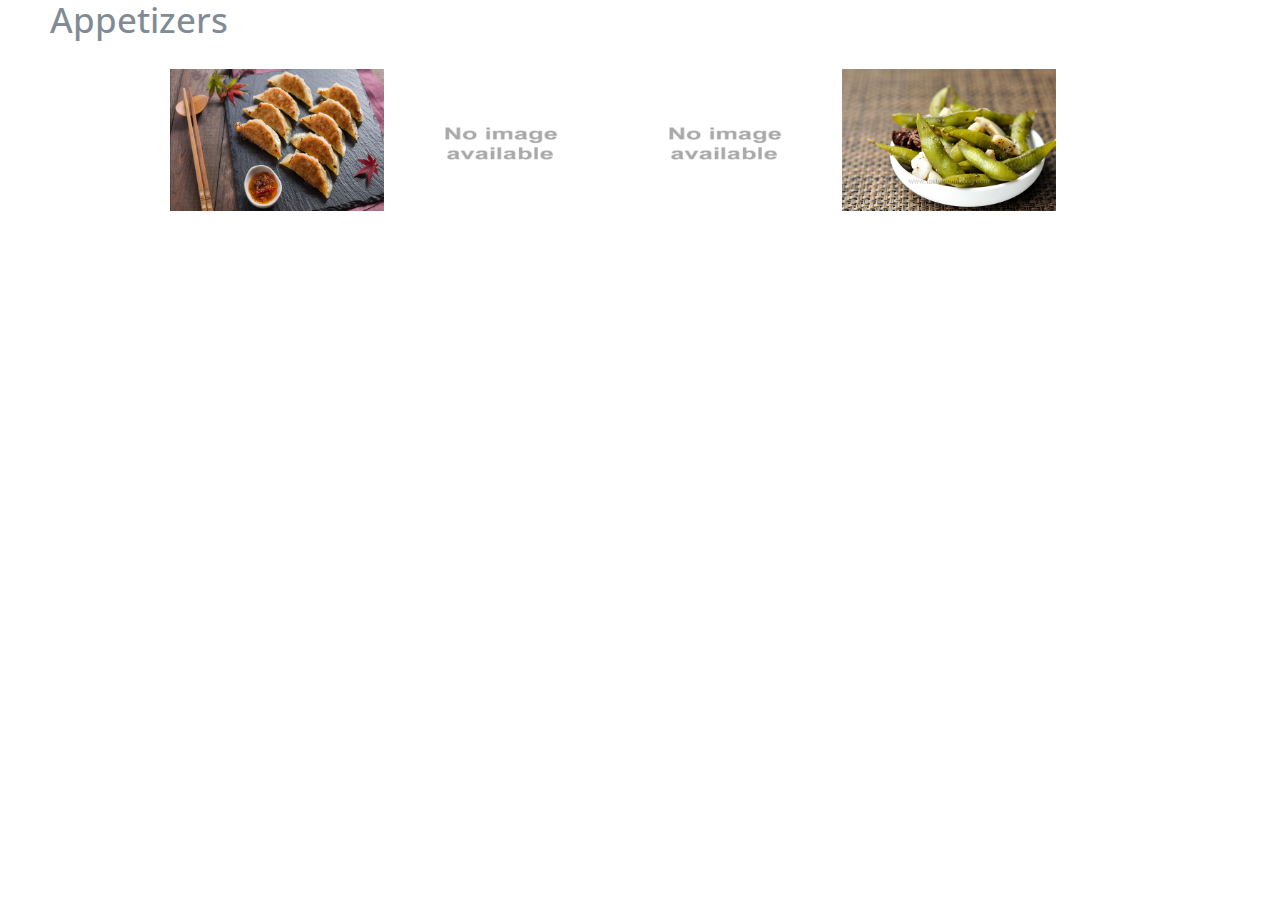
==== templates/menu.html @ a3a0892b "adding images & adjusting location" ====
<!DOCTYPE html>
<html lang="en">
<head>
<meta charset="utf-8">
<meta name="viewport" content="width=device-width, initial-scale=1">
<title>Menu</title>


<link rel="stylesheet" href="https://fonts.googleapis.com/css?family=Open+Sans:300,400">

<link rel="stylesheet" href="../static/css/bootstrap.min.css">
<link rel="stylesheet" href="../static/css/magnific-popup.css">
<link rel="stylesheet" href="../static/css/templatemo-style.css">


</head>
<body>

<div class="container">
    <section id="Appetizers" class="tm-section">
        <div class="row">     
            <header><h2 class="tm-blue-text tm-section-title tm-margin-b-30">Appetizers</h2></header>
            <div class="tm-gallery-container tm-gallery-1">
                <div class="tm-img-container tm-img-container-1">
                    <a href="../static/img/app1.jpg"><img src="../static/img/app1.jpg" alt="Image" class="img-fluid tm-img-tn"></a>    
                </div>
                <div class="tm-img-container tm-img-container-1">
                    <a href="../static/img/na.gif"><img src="../static/img/na.gif" alt="Image" class="img-fluid tm-img-tn"></a>    
                </div>
                <div class="tm-img-container tm-img-container-1">
                        <a href="../static/img/na.gif"><img src="../static/img/na.gif"" alt="Image" class="img-fluid tm-img-tn"></a>    
                </div>   
                <div class="tm-img-container tm-img-container-1">
                        <a href="../static/img/app2.jpg"><img src="../static/img/app2.jpg" alt="Image" class="img-fluid tm-img-tn"></a>    
                </div>  
            </div>
        </div>
    </section>                                
 
</div>

      <script src="../static/js/jquery-1.11.3.min.js"></script>             <!-- jQuery (https://jquery.com/download/) -->
      <script src="../static/js/jquery.magnific-popup.min.js"></script>     <!-- Magnific pop-up (http://dimsemenov.com/plugins/magnific-popup/) -->
      <script src="../static/js/jquery.singlePageNav.min.js"></script>   
      <script>     
            $(document).ready(function(){


                $('.tm-gallery-1').magnificPopup({
                  delegate: 'a', // child items selector, by clicking on it popup will open
                  type: 'image',
                  gallery: {enabled:true}
                  // other options
                }); 

                $('.tm-gallery-2').magnificPopup({
                  delegate: 'a', // child items selector, by clicking on it popup will open
                  type: 'image',
                  gallery: {enabled:true}
                  // other options
                }); 

                $('.tm-gallery-3').magnificPopup({
                  delegate: 'a', // child items selector, by clicking on it popup will open
                  type: 'image',
                  gallery: {enabled:true}
                  // other options
                }); 

                $('.tm-current-year').text(new Date().getFullYear());                
            });
        </script>
      <script src="https://code.jquery.com/jquery-3.2.1.slim.min.js" integrity="sha384-KJ3o2DKtIkvYIK3UENzmM7KCkRr/rE9/Qpg6aAZGJwFDMVNA/GpGFF93hXpG5KkN" crossorigin="anonymous"></script>
      <script src="https://cdnjs.cloudflare.com/ajax/libs/popper.js/1.12.9/umd/popper.min.js" integrity="sha384-ApNbgh9B+Y1QKtv3Rn7W3mgPxhU9K/ScQsAP7hUibX39j7fakFPskvXusvfa0b4Q" crossorigin="anonymous"></script>
      <script src="https://maxcdn.bootstrapcdn.com/bootstrap/4.0.0/js/bootstrap.min.js" integrity="sha384-JZR6Spejh4U02d8jOt6vLEHfe/JQGiRRSQQxSfFWpi1MquVdAyjUar5+76PVCmYl" crossorigin="anonymous"></script>
</body>
</html>
---- static/css/templatemo-style.css ----
/*

Neaty HTML Template

http://www.templatemo.com/tm-501-neaty

*/
body {
	font-family: 'Open Sans', Helvetica, Arial, sans-serif;
	font-size: 20px;
	font-weight: 300;
	overflow-x: hidden;
}

a, button { transition: all 0.3s ease; }
a:hover,
a:focus {
	text-decoration: none;
	outline: none;
}

.row { display: block; }
.tm-left-right-container { width: 100%; }

.tm-blue-bg {
	background-color: #808B96  ;
	color: white;
}

.tm-blue-text {	
	color: #808B96; 
	padding-left: 50px;
}
.tm-blue-bg a {	color: white; }

.tm-site-name {
	font-size: 4rem;
	margin-top: 20px;
}

.tm-logo-div { 
	padding-top: 20px; 
	padding-bottom: 20px;
}

.tm-main-nav { display: none; }

.tm-main-nav-ul {
	display: inline-block;
	padding-left: 0;
}

.tm-section { margin-bottom: 60px; }
.tm-welcome-title {	font-size: 2.4rem; }
.tm-section-title {	font-size: 2.2rem; }
.tm-content-div { padding: 40px; }
.tm-margin-b-45 { margin-bottom: 45px; }
.tm-margin-b-30 { margin-bottom: 30px; }
p { line-height: 2; }

.tm-button {
	background-color: #006599;
	border: none;
	color: white;
	cursor: pointer;
	display: inline-block;
	font-size: 1.4rem;	
	padding: 18px 35px;
}

.tm-button-wide { padding: 18px 40px; }

.tm-button:hover,
.tm-button:active,
.tm-button:focus {
	background-color: #2790c6;
	color: white;
}

.tm-nav-item:hover a,
.tm-nav-item:active a,
.tm-nav-item:focus a,
.tm-nav-item-link.active {
	color: #f4ef5e;
}

.tm-about-img-container { margin-top: 50px; }

.tm-gallery-container {
	overflow: auto;
	margin-left: -5px;
	margin-right: -5px;
	padding-left: 170px;
}

.tm-img-container {	
	float: left; 
}

.tm-img-container-1,
.tm-img-container-2,
.tm-img-container-3 { 
	margin-bottom: 10px;
	width: 50%; 
}

.tm-img-tn {
	padding-left: 5px;
	padding-right: 5px;
}

.tm-img-tn {
	display: block;
	margin: 0 auto;
}

.tm-contact-right { margin-top: 40px; }

.form-control {
	border-color: #0a6697;
	border-radius: 0;
	color: #4286ab;
	font-family: 'Open Sans', Helvetica, Arial, sans-serif;
	font-size: 1.3rem;
}

input::-webkit-input-placeholder,
textarea::-webkit-input-placeholder {
	color: #4286ab !important;
}
 
input:-moz-placeholder,
textarea:-moz-placeholder { /* Firefox 18- */
	color: #4286ab !important;  
}
 
input::-moz-placeholder,
textarea::-moz-placeholder {  /* Firefox 19+ */
	color: #4286ab !important;  
}
 
input:-ms-input-placeholder,
textarea:-ms-input-placeholder {  
	color: #4286ab !important;  
}

.tm-contact-right {	padding-left: 15px; }
.tm-copyright-p { margin-bottom: 0; }

/* Media Queries */
@media (min-width: 576px) {
	.container { width: 100%; }
	.tm-site-name { margin-top: 35px; }
	.tm-welcome-title { font-size: 3rem; }
	.tm-img-container-1 { width: 20%; }
	.tm-img-container-2 { width: 33.3334%; }
	.tm-img-container-3 { width: 25%; }
}

@media (min-width: 768px) {
	.tm-about-img-container { margin-top: 0; }
}

@media (min-width: 992px) {
	.tm-main-nav {
		display: flex;
		justify-content: center;
	}

	.tm-left-column { 
		position: fixed; 
		height: 100%;
	}

	.container { width: 100%; }
	.tm-left-column { width: 30%; }

	.tm-right-column {
		float: right;
		width: 70%;
	}

	.tm-nav-item {
		cursor: pointer;
		font-size: 1.5rem;
		list-style: none;
		padding: 18px 30px;
		transition: all 0.3s ease;
	}

	.tm-site-name {
	    font-size: 3.3rem;
	    margin-top: 30px;
	}

	.tm-logo-div {
	    padding-top: 50px;
	    padding-bottom: 50px;
	}

	.tm-section { margin-bottom: 100px; }

	.tm-content-div { padding: 80px 40px 30px 80px;	}

	.tm-img-container-1 {
		margin-bottom: 10px;
		width: 33.3334%;
	}

	.tm-img-container-2 {
		margin-bottom: 10px;
		width: 50%;
	}

	.tm-img-container-3 {
		margin-bottom: 10px;
		width: 33.3333%;
	}

	.tm-contact-right { margin-top: 0; }
}

@media (min-width: 1200px) {		
	.container { width: 100%; }	
	.tm-button-wide { padding: 18px 68px; }
	.tm-img-container-1 { width: 20%; }
	.tm-img-container-2 { width: 33.3333%; }
	.tm-img-container-3 { width: 25%; }
	.tm-contact-right { padding-left: 42px; }
}

@media (min-width: 1500px) {	
	.container { width: 100%; }
	p { margin-bottom: 30px; }

	.tm-gallery-container {
		overflow: auto;
		margin-left: -10px;
		margin-right: -10px;
	}

	.tm-img-tn {
		padding-left: 10px;
		padding-right: 10px;
	}
}

@media (min-width: 1800px) {
	.container,
	.tm-left-right-container {
	    width: 100%;
	}

	p { margin-bottom: 36px; }

	.tm-gallery-container {
		overflow: auto;
		margin-left: -10px;
		margin-right: -10px;
	}

	.tm-img-container-1 { width: 20%; }

	.tm-img-tn {
		padding-left: 10px;
		padding-right: 10px;
	}
}

@media (max-height: 860px) {
	.tm-logo-div {
	    padding-top: 45px;
	    padding-bottom: 20px;
	}

	.tm-nav-item { font-size: 1.4rem; }

	.tm-site-name {
		font-size: 2.4rem;
		margin-top: 10px;
	}
}

@media (min-height: 859px) {
	.tm-logo-div {
	    padding-top: 100px;
	    padding-bottom: 100px;
	}

	.tm-nav-item { font-size: 1.9rem; }
}
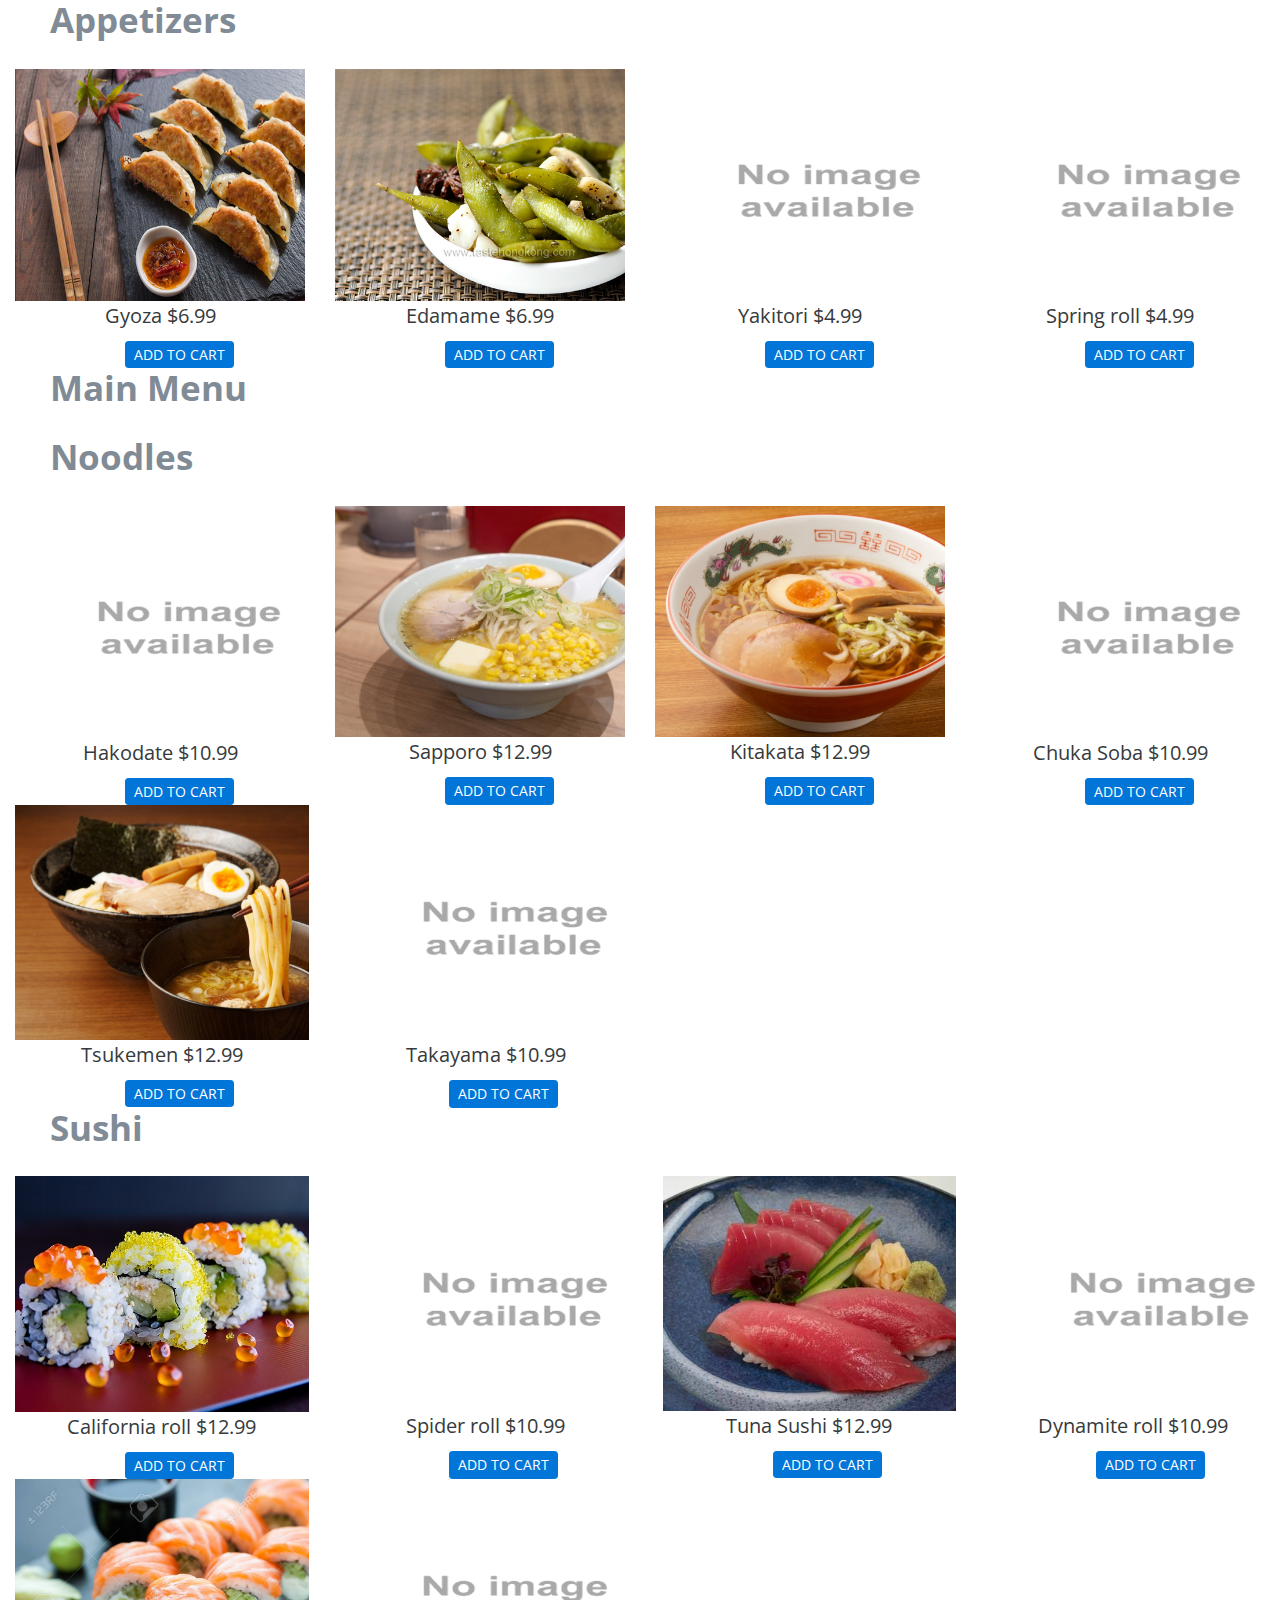
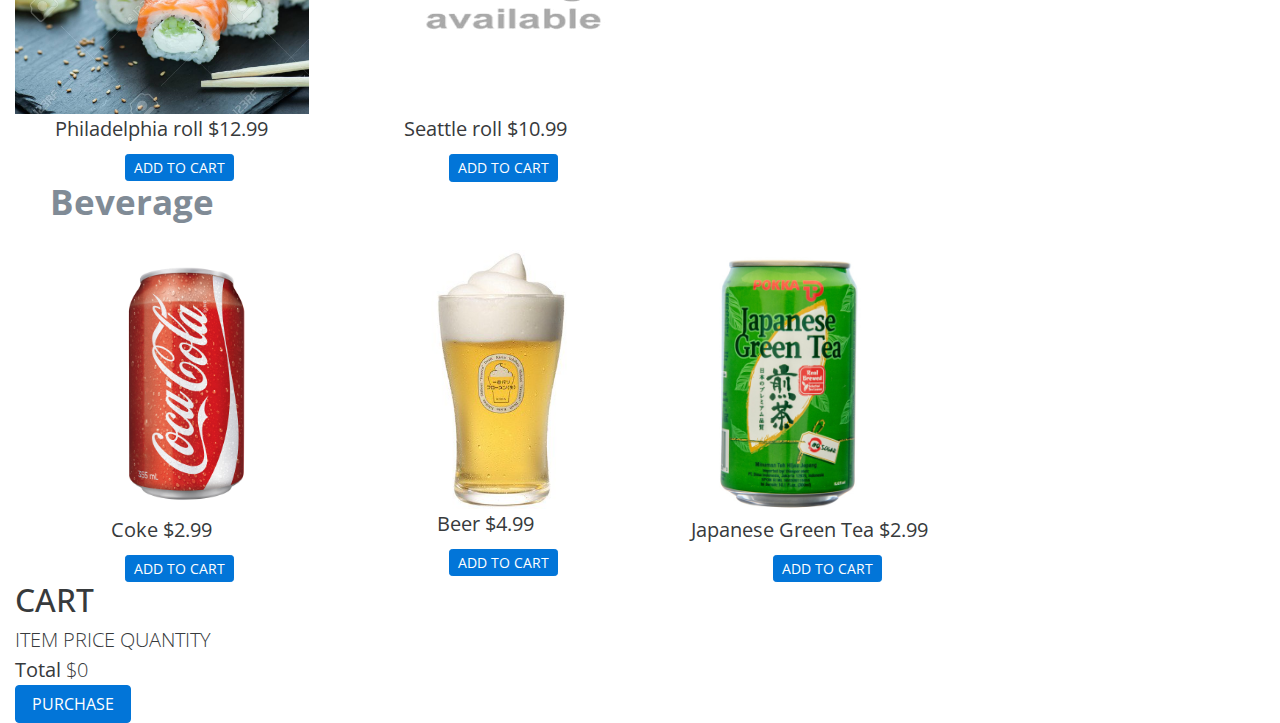
==== commit b9bee784: "adding js" ====
--- a/templates/menu.html
+++ b/templates/menu.html
@@ -5,71 +5,537 @@
 <meta name="viewport" content="width=device-width, initial-scale=1">
 <title>Menu</title>
 
-
+<script src="../static/js/menu.js" async></script>
 <link rel="stylesheet" href="https://fonts.googleapis.com/css?family=Open+Sans:300,400">
 
 <link rel="stylesheet" href="../static/css/bootstrap.min.css">
 <link rel="stylesheet" href="../static/css/magnific-popup.css">
 <link rel="stylesheet" href="../static/css/templatemo-style.css">
 
+<style>
+  .hovereffect {
+  width: 100%;
+  height: 100%;
+  float: left;
+  overflow: hidden;
+  position: relative;
+  text-align: center;
+  cursor: default;
+}
+
+.hovereffect .overlay {
+  width: 100%;
+  height: 100%;
+  position: absolute;
+  overflow: hidden;
+  top: 0;
+  left: 0;
+  opacity: 0;
+  filter: alpha(opacity=0);
+  background-color: rgba(0,0,0,0.5);
+  -webkit-transition: all 0.4s cubic-bezier(0.88,-0.99, 0, 1.81);
+  transition: all 0.4s cubic-bezier(0.88,-0.99, 0, 1.81);
+}
+
+.hovereffect img {
+  display: block;
+  position: relative;
+  -webkit-transition: all 0.4s cubic-bezier(0.88,-0.99, 0, 1.81);
+  transition: all 0.4s cubic-bezier(0.88,-0.99, 0, 1.81);
+}
+
+.hovereffect h2 {
+  text-transform: uppercase;
+  color: #fff;
+  text-align: center;
+  position: relative;
+  font-size: 17px;
+  background: rgba(0,0,0,0.6);
+  -webkit-transform: translatey(-100px);
+  -ms-transform: translatey(-100px);
+  transform: translatey(-100px);
+  -webkit-transition: all 0.4s cubic-bezier(0.88,-0.99, 0, 1.81);
+  transition: all 0.4s cubic-bezier(0.88,-0.99, 0, 1.81);
+  padding: 10px;
+}
+
+.hovereffect a.info {
+  text-decoration: none;
+  display: inline-block;
+  text-transform: uppercase;
+  color: #fff;
+  border: 1px solid #fff;
+  background-color: transparent;
+  opacity: 0;
+  filter: alpha(opacity=0);
+  -webkit-transition: all 0.4s ease;
+  transition: all 0.4s ease;
+  margin: 50px 0 0;
+  padding: 7px 14px;
+}
+
+.hovereffect a.info:hover {
+  box-shadow: 0 0 5px #fff;
+}
+
+.hovereffect:hover img {
+  -ms-transform: scale(1.2);
+  -webkit-transform: scale(1.2);
+  transform: scale(1.2);
+}
+
+.hovereffect:hover .overlay {
+  opacity: 0.8;
+  filter: alpha(opacity=100);
+}
+
+.hovereffect:hover h2,.hovereffect:hover a.info {
+  opacity: 1;
+  filter: alpha(opacity=100);
+  -ms-transform: translatey(0);
+  -webkit-transform: translatey(0);
+  transform: translatey(0);
+}
+
+.hovereffect:hover a.info {
+  -webkit-transition-delay: .2s;
+  transition-delay: .2s;
+}
+
+</style>
 
 </head>
 <body>
-
-<div class="container">
-    <section id="Appetizers" class="tm-section">
-        <div class="row">     
-            <header><h2 class="tm-blue-text tm-section-title tm-margin-b-30">Appetizers</h2></header>
-            <div class="tm-gallery-container tm-gallery-1">
-                <div class="tm-img-container tm-img-container-1">
-                    <a href="../static/img/app1.jpg"><img src="../static/img/app1.jpg" alt="Image" class="img-fluid tm-img-tn"></a>    
-                </div>
-                <div class="tm-img-container tm-img-container-1">
-                    <a href="../static/img/na.gif"><img src="../static/img/na.gif" alt="Image" class="img-fluid tm-img-tn"></a>    
-                </div>
-                <div class="tm-img-container tm-img-container-1">
-                        <a href="../static/img/na.gif"><img src="../static/img/na.gif"" alt="Image" class="img-fluid tm-img-tn"></a>    
-                </div>   
-                <div class="tm-img-container tm-img-container-1">
-                        <a href="../static/img/app2.jpg"><img src="../static/img/app2.jpg" alt="Image" class="img-fluid tm-img-tn"></a>    
-                </div>  
+<header><h2 class="tm-blue-text tm-section-title tm-margin-b-30"><strong>Appetizers</strong></h2></header>
+
+
+<div class="col-lg-3 col-md-4 col-sm-6 col-xs-12">
+    <div class="hovereffect">
+        <div class="shop-item">
+            <img class="shop-item-image" src="../static/img/app1.jpg" style="width: 120%">
+
+              <span class="shop-item-title"><strong>Gyoza</strong></span>
+              <span class="shop-item-price"><strong>$6.99</strong></span>
+          
+              <div class="overlay">
+                  <h2>Gyoza</h2>
+                  <a class="info" href="https://en.wikipedia.org/wiki/Jiaozi#Gyōza" target="_blank">
+                    <p>Cost: $6.99</p>
+                     <p>Click for Nutrition</p>
+                  </a>
+               </div>
+        </div>
+    </div>
+    <button class="btn btn-primary shop-item-button btn-sm" style="margin-left: 110px; margin-top: 10px;" type="button">ADD TO CART</button>
+</div>
+
+
+<div class="col-lg-3 col-md-4 col-sm-6 col-xs-12">
+    <div class="hovereffect">
+        <div class="shop-item">
+            <img class="shop-item-image" src="../static/img/app2.jpg" style="width: 120%">
+
+              <span class="shop-item-title"><strong>Edamame</strong></span>
+              <span class="shop-item-price"><strong>$6.99</strong></span>
+          
+              <div class="overlay">
+                  <h2>Edamame</h2>
+                  <a class="info" href="https://en.wikipedia.org/wiki/Edamame" target="_blank">
+                    <p>Cost: $6.99</p>
+                     <p>Click for Nutrition</p>
+                  </a>
+               </div>
+        </div>
+    </div>
+    <button class="btn btn-primary shop-item-button btn-sm" style="margin-left: 110px; margin-top: 10px;" type="button">ADD TO CART</button>
+</div>
+
+<div class="col-lg-3 col-md-4 col-sm-6 col-xs-12">
+    <div class="hovereffect">
+        <div class="shop-item">
+            <img class="shop-item-image" src="../static/img/na.gif" style="width: 120%">
+
+              <span class="shop-item-title"><strong>Yakitori</strong></span>
+              <span class="shop-item-price"><strong>$4.99</strong></span>
+          
+              <div class="overlay">
+                  <h2>Yakitori</h2>
+                  <a class="info" href="https://en.wikipedia.org/wiki/Yakitori" target="_blank">
+                    <p>Cost: $4.99</p>
+                     <p>Click for Nutrition</p>
+                  </a>
+               </div>
+        </div>
+    </div>
+    <button class="btn btn-primary shop-item-button btn-sm" style="margin-left: 110px; margin-top: 10px;" type="button">ADD TO CART</button>
+</div>
+
+<div class="col-lg-3 col-md-4 col-sm-6 col-xs-12">
+    <div class="hovereffect">
+        <div class="shop-item">
+            <img class="shop-item-image" src="../static/img/na.gif" style="width: 120%">
+
+              <span class="shop-item-title"><strong>Spring roll</strong></span>
+              <span class="shop-item-price"><strong>$4.99</strong></span>
+          
+              <div class="overlay">
+                  <h2>Spring roll</h2>
+                  <a class="info" href="https://en.wikipedia.org/wiki/Spring_roll" target="_blank">
+                    <p>Cost: $4.99</p>
+                     <p>Click for Nutrition</p>
+                  </a>
+               </div>
+        </div>
+    </div>
+    <button class="btn btn-primary shop-item-button btn-sm" style="margin-left: 110px; margin-top: 10px;" type="button">ADD TO CART</button>
+</div>
+
+
+
+<header><h2 class="tm-blue-text tm-section-title tm-margin-b-30" style="padding-top:30px"><strong>Main Menu</strong></h2></header>
+
+<h5 class="tm-blue-text tm-section-title tm-margin-b-30"><strong>Noodles</strong></h5>
+
+
+<div class="col-lg-3 col-md-4 col-sm-6 col-xs-12">
+    <div class="hovereffect">
+        <div class="shop-item">
+            <img class="shop-item-image" src="../static/img/na.gif" style="width: 120%">
+
+              <span class="shop-item-title"><strong>Hakodate</strong></span>
+              <span class="shop-item-price"><strong>$10.99</strong></span>
+          
+              <div class="overlay">
+                  <h2>Hakodate</h2>
+                  <a class="info" href="https://en.wikipedia.org/wiki/Fried_chicken" target="_blank">
+                    <p>Cost: $10.99</p>
+                     <p>Click for Nutrition</p>
+                  </a>
+               </div>
+        </div>
+    </div>
+    <button class="btn btn-primary shop-item-button btn-sm" style="margin-left: 110px; margin-top: 10px;" type="button">ADD TO CART</button>
+</div>
+
+
+<div class="col-lg-3 col-md-4 col-sm-6 col-xs-12">
+    <div class="hovereffect">
+        <div class="shop-item">
+            <img class="shop-item-image" src="../static/img/app3.jpg" style="width: 120%">
+
+              <span class="shop-item-title"><strong>Sapporo</strong></span>
+              <span class="shop-item-price"><strong>$12.99</strong></span>
+          
+              <div class="overlay">
+                  <h2>Sapporo</h2>
+                  <a class="info" href="https://en.wikipedia.org/wiki/Ramen" target="_blank">
+                    <p>Cost: $12.99</p>
+                     <p>Click for Nutrition</p>
+                  </a>
+               </div>
+        </div>
+    </div>
+    <button class="btn btn-primary shop-item-button btn-sm" style="margin-left: 110px; margin-top: 10px;" type="button">ADD TO CART</button>
+</div>
+
+<div class="col-lg-3 col-md-4 col-sm-6 col-xs-12">
+    <div class="hovereffect">
+        <div class="shop-item">
+            <img class="shop-item-image" src="../static/img/app4.jpg" style="width: 120%">
+
+              <span class="shop-item-title"><strong>Kitakata</strong></span>
+              <span class="shop-item-price"><strong>$12.99</strong></span>
+          
+              <div class="overlay">
+                  <h2>Kitakata</h2>
+                  <a class="info" href="https://en.wikipedia.org/wiki/Okonomiyaki" target="_blank">
+                    <p>Cost: $12.99</p>
+                     <p>Click for Nutrition</p>
+                  </a>
+               </div>
+        </div>
+    </div>
+    <button class="btn btn-primary shop-item-button btn-sm" style="margin-left: 110px; margin-top: 10px;" type="button">ADD TO CART</button>
+</div>
+
+
+<div class="col-lg-3 col-md-4 col-sm-6 col-xs-12">
+    <div class="hovereffect">
+        <div class="shop-item">
+            <img class="shop-item-image" src="../static/img/na.gif" style="width: 120%">
+
+              <span class="shop-item-title"><strong>Chuka Soba</strong></span>
+              <span class="shop-item-price"><strong>$10.99</strong></span>
+          
+              <div class="overlay">
+                  <h2>Chuka Soba</h2>
+                  <a class="info" href="https://en.wikipedia.org/wiki/Tonkatsu" target="_blank">
+                    <p>Cost: $10.99</p>
+                     <p>Click for Nutrition</p>
+                  </a>
+               </div>
+        </div>
+    </div>
+    <button class="btn btn-primary shop-item-button btn-sm" style="margin-left: 110px; margin-top: 10px;" type="button">ADD TO CART</button>
+</div>
+
+<div class=row style="padding-left: 15px">
+
+<div class="col-lg-3 col-md-4 col-sm-6 col-xs-12">
+    <div class="hovereffect">
+        <div class="shop-item">
+            <img class="shop-item-image" src="../static/img/app5.jpg" style="width: 120%">
+
+              <span class="shop-item-title"><strong>Tsukemen</strong></span>
+              <span class="shop-item-price"><strong>$12.99</strong></span>
+          
+              <div class="overlay">
+                  <h2>Tsukemen</h2>
+                  <a class="info" href="https://en.wikipedia.org/wiki/Sushi" target="_blank">
+                    <p>Cost: $12.99</p>
+                     <p>Click for Nutrition</p>
+                  </a>
+               </div>
+        </div>
+    </div>
+    <button class="btn btn-primary shop-item-button btn-sm" style="margin-left: 110px; margin-top: 10px;" type="button">ADD TO CART</button>
+</div>
+
+<div class="col-lg-3 col-md-4 col-sm-6 col-xs-12">
+    <div class="hovereffect">
+        <div class="shop-item">
+            <img class="shop-item-image" src="../static/img/na.gif" style="width: 120%">
+
+              <span class="shop-item-title"><strong>Takayama</strong></span>
+              <span class="shop-item-price"><strong>$10.99</strong></span>
+          
+              <div class="overlay">
+                  <h2>Takayama</h2>
+                  <a class="info" href="https://en.wikipedia.org/wiki/Yakisoba" target="_blank">
+                    <p>Cost: $10.99</p>
+                     <p>Click for Nutrition</p>
+                  </a>
+               </div>
+        </div>
+    </div>
+    <button class="btn btn-primary shop-item-button btn-sm" style="margin-left: 110px; margin-top: 10px;" type="button">ADD TO CART</button>
+</div>
+</div>
+
+<div class=row style="padding-left: 15px">
+
+<h5 class="tm-blue-text tm-section-title tm-margin-b-30"><strong>Sushi</strong></h5>
+
+<div class="col-lg-3 col-md-4 col-sm-6 col-xs-12">
+    <div class="hovereffect">
+        <div class="shop-item">
+            <img class="shop-item-image" src="../static/img/app6.jpg" style="width: 120%">
+
+              <span class="shop-item-title"><strong>California roll</strong></span>
+              <span class="shop-item-price"><strong>$12.99</strong></span>
+          
+              <div class="overlay">
+                  <h2>California roll</h2>
+                  <a class="info" href="https://en.wikipedia.org/wiki/Fried_chicken" target="_blank">
+                    <p>Cost: $12.99</p>
+                     <p>Click for Nutrition</p>
+                  </a>
+               </div>
+        </div>
+    </div>
+    <button class="btn btn-primary shop-item-button btn-sm" style="margin-left: 110px; margin-top: 10px;" type="button">ADD TO CART</button>
+</div>
+
+
+<div class="col-lg-3 col-md-4 col-sm-6 col-xs-12">
+    <div class="hovereffect">
+        <div class="shop-item">
+            <img class="shop-item-image" src="../static/img/na.gif"" style="width: 120%">
+
+              <span class="shop-item-title"><strong>Spider roll</strong></span>
+              <span class="shop-item-price"><strong>$10.99</strong></span>
+          
+              <div class="overlay">
+                  <h2>Spider roll</h2>
+                  <a class="info" href="https://en.wikipedia.org/wiki/Ramen" target="_blank">
+                    <p>Cost: $10.99</p>
+                     <p>Click for Nutrition</p>
+                  </a>
+               </div>
+        </div>
+    </div>
+    <button class="btn btn-primary shop-item-button btn-sm" style="margin-left: 110px; margin-top: 10px;" type="button">ADD TO CART</button>
+</div>
+
+<div class="col-lg-3 col-md-4 col-sm-6 col-xs-12">
+    <div class="hovereffect">
+        <div class="shop-item">
+            <img class="shop-item-image" src="../static/img/app7.jpg" style="width: 120%">
+
+              <span class="shop-item-title"><strong>Tuna Sushi</strong></span>
+              <span class="shop-item-price"><strong>$12.99</strong></span>
+          
+              <div class="overlay">
+                  <h2>Tuna Sushi</h2>
+                  <a class="info" href="https://en.wikipedia.org/wiki/Okonomiyaki" target="_blank">
+                    <p>Cost: $12.99</p>
+                     <p>Click for Nutrition</p>
+                  </a>
+               </div>
+        </div>
+    </div>
+    <button class="btn btn-primary shop-item-button btn-sm" style="margin-left: 110px; margin-top: 10px;" type="button">ADD TO CART</button>
+</div>
+
+
+<div class="col-lg-3 col-md-4 col-sm-6 col-xs-12">
+    <div class="hovereffect">
+        <div class="shop-item">
+            <img class="shop-item-image" src="../static/img/na.gif" style="width: 120%">
+
+              <span class="shop-item-title"><strong>Dynamite roll</strong></span>
+              <span class="shop-item-price"><strong>$10.99</strong></span>
+          
+              <div class="overlay">
+                  <h2>Dynamite roll</h2>
+                  <a class="info" href="https://en.wikipedia.org/wiki/Tonkatsu" target="_blank">
+                    <p>Cost: $10.99</p>
+                     <p>Click for Nutrition</p>
+                  </a>
+               </div>
+        </div>
+    </div>
+    <button class="btn btn-primary shop-item-button btn-sm" style="margin-left: 110px; margin-top: 10px;" type="button">ADD TO CART</button>
+</div>
+</div>
+<div class=row style="padding-left: 15px">
+<div class="col-lg-3 col-md-4 col-sm-6 col-xs-12">
+    <div class="hovereffect">
+        <div class="shop-item">
+            <img class="shop-item-image" src="../static/img/app8.jpg" style="width: 120%">
+
+              <span class="shop-item-title"><strong>Philadelphia roll</strong></span>
+              <span class="shop-item-price"><strong>$12.99</strong></span>
+          
+              <div class="overlay">
+                  <h2>Philadelphia roll</h2>
+                  <a class="info" href="https://en.wikipedia.org/wiki/Sushi" target="_blank">
+                    <p>Cost: $12.99</p>
+                     <p>Click for Nutrition</p>
+                  </a>
+               </div>
+        </div>
+    </div>
+    <button class="btn btn-primary shop-item-button btn-sm" style="margin-left: 110px; margin-top: 10px;" type="button">ADD TO CART</button>
+</div>
+
+<div class="col-lg-3 col-md-4 col-sm-6 col-xs-12">
+    <div class="hovereffect">
+        <div class="shop-item">
+            <img class="shop-item-image" src="../static/img/na.gif" style="width: 120%">
+
+              <span class="shop-item-title"><strong>Seattle roll</strong></span>
+              <span class="shop-item-price"><strong>$10.99</strong></span>
+          
+              <div class="overlay">
+                  <h2>Seattle roll</h2>
+                  <a class="info" href="https://en.wikipedia.org/wiki/Yakisoba" target="_blank">
+                    <p>Cost: $10.99</p>
+                     <p>Click for Nutrition</p>
+                  </a>
+               </div>
+        </div>
+    </div>
+    <button class="btn btn-primary shop-item-button btn-sm" style="margin-left: 110px; margin-top: 10px;" type="button">ADD TO CART</button>
+</div>
+</div>
+
+<div class=row style="padding-left: 15px">
+
+    <h5 class="tm-blue-text tm-section-title tm-margin-b-30"><strong>Beverage</strong></h5>
+    
+    <div class="col-lg-3 col-md-4 col-sm-6 col-xs-12">
+        <div class="hovereffect">
+            <div class="shop-item">
+                <img class="shop-item-image" src="../static/img/app9.jpg" style="width: 120%">
+    
+                  <span class="shop-item-title"><strong>Coke</strong></span>
+                  <span class="shop-item-price"><strong>$2.99</strong></span>
+              
+                  <div class="overlay">
+                      <h2>Coke</h2>
+                      <a class="info" href="https://en.wikipedia.org/wiki/Fried_chicken" target="_blank">
+                        <p>Cost: $2.99</p>
+                         <p>Click for Nutrition</p>
+                      </a>
+                   </div>
             </div>
         </div>
-    </section>                                
- 
-</div>
+        <button class="btn btn-primary shop-item-button btn-sm" style="margin-left: 110px; margin-top: 10px;" type="button">ADD TO CART</button>
+    </div>
+    
+    
+    <div class="col-lg-3 col-md-4 col-sm-6 col-xs-12">
+        <div class="hovereffect">
+            <div class="shop-item">
+                <img class="shop-item-image" src="../static/img/app10.jpg"" style="width: 110%">
+    
+                  <span class="shop-item-title"><strong>Beer</strong></span>
+                  <span class="shop-item-price"><strong>$4.99</strong></span>
+              
+                  <div class="overlay">
+                      <h2>Beer</h2>
+                      <a class="info" href="https://en.wikipedia.org/wiki/Ramen" target="_blank">
+                        <p>Cost: $4.99</p>
+                         <p>Click for Nutrition</p>
+                      </a>
+                   </div>
+            </div>
+        </div>
+        <button class="btn btn-primary shop-item-button btn-sm" style="margin-left: 110px; margin-top: 10px;" type="button">ADD TO CART</button>
+    </div>
+    
+    <div class="col-lg-3 col-md-4 col-sm-6 col-xs-12">
+        <div class="hovereffect">
+            <div class="shop-item">
+                <img class="shop-item-image" src="../static/img/app11.jpg"" style="width: 90%">
+    
+                  <span class="shop-item-title"><strong>Japanese Green Tea</strong></span>
+                  <span class="shop-item-price"><strong>$2.99</strong></span>
+              
+                  <div class="overlay">
+                      <h2>Japanese Green Tea</h2>
+                      <a class="info" href="https://en.wikipedia.org/wiki/Okonomiyaki" target="_blank">
+                        <p>Cost: $2.99</p>
+                         <p>Click for Nutrition</p>
+                      </a>
+                   </div>
+            </div>
+        </div>
+        <button class="btn btn-primary shop-item-button btn-sm" style="margin-left: 110px; margin-top: 10px;" type="button">ADD TO CART</button>
+    </div>
+    
+<div class="col-lg-12 col-md-4 col-sm-6 col-xs-12">
+    <h2 class="section-header">CART</h2>
+    <div class="cart-row">
+        <span class="cart-item cart-header cart-column">ITEM</span>
+        <span class="cart-price cart-header cart-column">PRICE</span>
+        <span class="cart-quantity cart-header cart-column">QUANTITY</span>
+    </div>
+    <div class="cart-items">
+    </div>
+    <div class="cart-total">
+        <strong class="cart-total-title">Total</strong>
+        <span class="cart-total-price">$0</span>
+    </div>
+    <button class="btn btn-primary btn-purchase" type="button">PURCHASE</button>
+ </div>
+
+
 
       <script src="../static/js/jquery-1.11.3.min.js"></script>             <!-- jQuery (https://jquery.com/download/) -->
       <script src="../static/js/jquery.magnific-popup.min.js"></script>     <!-- Magnific pop-up (http://dimsemenov.com/plugins/magnific-popup/) -->
       <script src="../static/js/jquery.singlePageNav.min.js"></script>   
-      <script>     
-            $(document).ready(function(){
-
-
-                $('.tm-gallery-1').magnificPopup({
-                  delegate: 'a', // child items selector, by clicking on it popup will open
-                  type: 'image',
-                  gallery: {enabled:true}
-                  // other options
-                }); 
-
-                $('.tm-gallery-2').magnificPopup({
-                  delegate: 'a', // child items selector, by clicking on it popup will open
-                  type: 'image',
-                  gallery: {enabled:true}
-                  // other options
-                }); 
-
-                $('.tm-gallery-3').magnificPopup({
-                  delegate: 'a', // child items selector, by clicking on it popup will open
-                  type: 'image',
-                  gallery: {enabled:true}
-                  // other options
-                }); 
-
-                $('.tm-current-year').text(new Date().getFullYear());                
-            });
-        </script>
       <script src="https://code.jquery.com/jquery-3.2.1.slim.min.js" integrity="sha384-KJ3o2DKtIkvYIK3UENzmM7KCkRr/rE9/Qpg6aAZGJwFDMVNA/GpGFF93hXpG5KkN" crossorigin="anonymous"></script>
       <script src="https://cdnjs.cloudflare.com/ajax/libs/popper.js/1.12.9/umd/popper.min.js" integrity="sha384-ApNbgh9B+Y1QKtv3Rn7W3mgPxhU9K/ScQsAP7hUibX39j7fakFPskvXusvfa0b4Q" crossorigin="anonymous"></script>
       <script src="https://maxcdn.bootstrapcdn.com/bootstrap/4.0.0/js/bootstrap.min.js" integrity="sha384-JZR6Spejh4U02d8jOt6vLEHfe/JQGiRRSQQxSfFWpi1MquVdAyjUar5+76PVCmYl" crossorigin="anonymous"></script>
--- a/static/css/templatemo-style.css
+++ b/static/css/templatemo-style.css
@@ -50,11 +50,11 @@
 	padding-left: 0;
 }
 
-.tm-section { margin-bottom: 60px; }
+.tm-section { margin-bottom: 40px; }
 .tm-welcome-title {	font-size: 2.4rem; }
 .tm-section-title {	font-size: 2.2rem; }
-.tm-content-div { padding: 40px; }
-.tm-margin-b-45 { margin-bottom: 45px; }
+.tm-content-div { padding: 20px; }
+.tm-margin-b-40 { margin-bottom: 40px; }
 .tm-margin-b-30 { margin-bottom: 30px; }
 p { line-height: 2; }
 
@@ -198,9 +198,9 @@
 	    padding-bottom: 50px;
 	}
 
-	.tm-section { margin-bottom: 100px; }
-
-	.tm-content-div { padding: 80px 40px 30px 80px;	}
+	.tm-section { margin-bottom: 50px; }
+
+	.tm-content-div { padding: 30px 30px 30px 30px;}
 
 	.tm-img-container-1 {
 		margin-bottom: 10px;
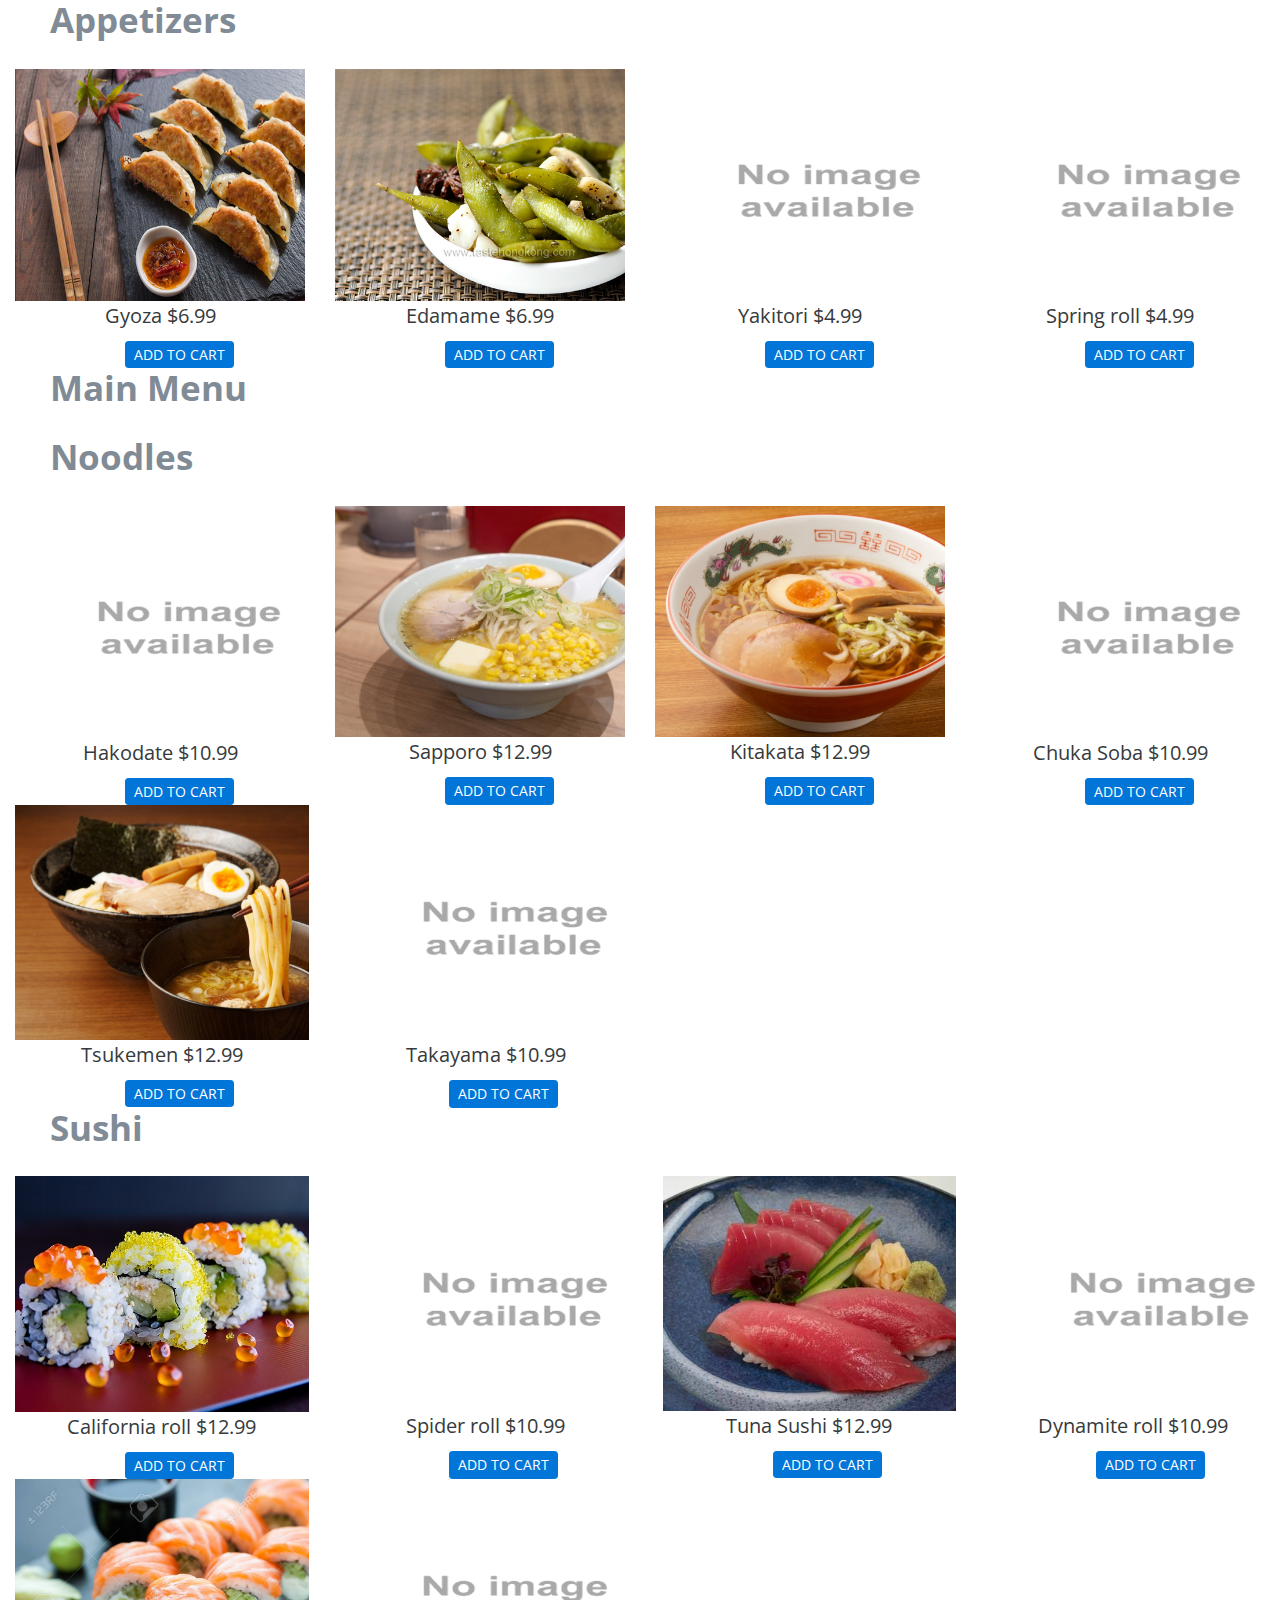
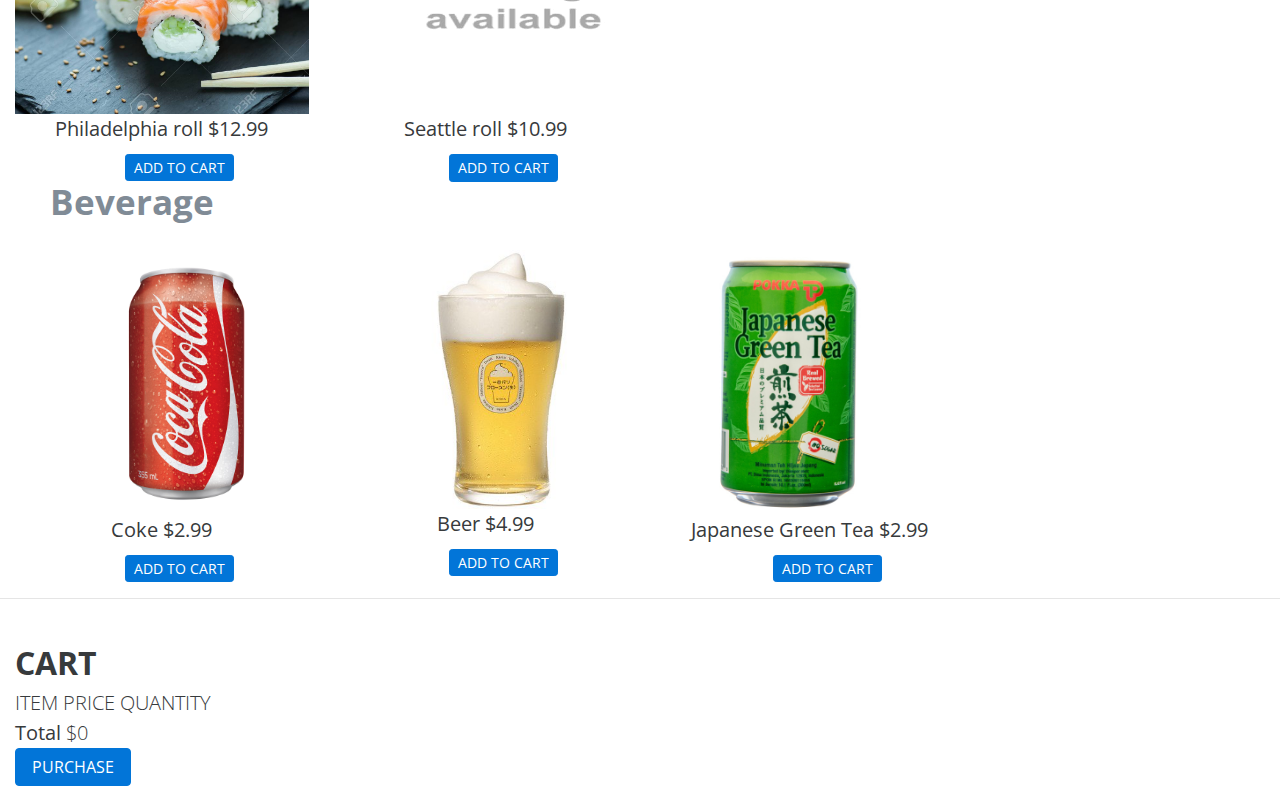
==== commit a888270b: "update" ====
--- a/templates/menu.html
+++ b/templates/menu.html
@@ -279,7 +279,7 @@
     <button class="btn btn-primary shop-item-button btn-sm" style="margin-left: 110px; margin-top: 10px;" type="button">ADD TO CART</button>
 </div>
 
-<div class=row style="padding-left: 15px">
+<div class="row" style="padding-left: 15px">
 
 <div class="col-lg-3 col-md-4 col-sm-6 col-xs-12">
     <div class="hovereffect">
@@ -322,132 +322,133 @@
 </div>
 </div>
 
+
+<div class="row" style="padding-left:15px;">
+
+<h5 class="tm-blue-text tm-section-title tm-margin-b-30"><strong>Sushi</strong></h5>
+
+  <div class="col-lg-3 col-md-4 col-sm-6 col-xs-12">
+      <div class="hovereffect">
+          <div class="shop-item">
+              <img class="shop-item-image" src="../static/img/app6.jpg" style="width: 120%">
+
+                <span class="shop-item-title"><strong>California roll</strong></span>
+                <span class="shop-item-price"><strong>$12.99</strong></span>
+            
+                <div class="overlay">
+                    <h2>California roll</h2>
+                    <a class="info" href="https://en.wikipedia.org/wiki/Fried_chicken" target="_blank">
+                      <p>Cost: $12.99</p>
+                       <p>Click for Nutrition</p>
+                    </a>
+                 </div>
+          </div>
+      </div>
+      <button class="btn btn-primary shop-item-button btn-sm" style="margin-left: 110px; margin-top: 10px;" type="button">ADD TO CART</button>
+  </div>
+
+  <div class="col-lg-3 col-md-4 col-sm-6 col-xs-12">
+      <div class="hovereffect">
+          <div class="shop-item">
+              <img class="shop-item-image" src="../static/img/na.gif"" style="width: 120%">
+
+                <span class="shop-item-title"><strong>Spider roll</strong></span>
+                <span class="shop-item-price"><strong>$10.99</strong></span>
+            
+                <div class="overlay">
+                    <h2>Spider roll</h2>
+                    <a class="info" href="https://en.wikipedia.org/wiki/Ramen" target="_blank">
+                      <p>Cost: $10.99</p>
+                       <p>Click for Nutrition</p>
+                    </a>
+                 </div>
+          </div>
+      </div>
+      <button class="btn btn-primary shop-item-button btn-sm" style="margin-left: 110px; margin-top: 10px;" type="button">ADD TO CART</button>
+  </div>
+
+  <div class="col-lg-3 col-md-4 col-sm-6 col-xs-12">
+      <div class="hovereffect">
+          <div class="shop-item">
+              <img class="shop-item-image" src="../static/img/app7.jpg" style="width: 120%">
+
+                <span class="shop-item-title"><strong>Tuna Sushi</strong></span>
+                <span class="shop-item-price"><strong>$12.99</strong></span>
+            
+                <div class="overlay">
+                    <h2>Tuna Sushi</h2>
+                    <a class="info" href="https://en.wikipedia.org/wiki/Okonomiyaki" target="_blank">
+                      <p>Cost: $12.99</p>
+                       <p>Click for Nutrition</p>
+                    </a>
+                 </div>
+          </div>
+      </div>
+      <button class="btn btn-primary shop-item-button btn-sm" style="margin-left: 110px; margin-top: 10px;" type="button">ADD TO CART</button>
+  </div>
+
+  <div class="col-lg-3 col-md-4 col-sm-6 col-xs-12">
+      <div class="hovereffect">
+          <div class="shop-item">
+              <img class="shop-item-image" src="../static/img/na.gif" style="width: 120%">
+
+                <span class="shop-item-title"><strong>Dynamite roll</strong></span>
+                <span class="shop-item-price"><strong>$10.99</strong></span>
+            
+                <div class="overlay">
+                    <h2>Dynamite roll</h2>
+                    <a class="info" href="https://en.wikipedia.org/wiki/Tonkatsu" target="_blank">
+                      <p>Cost: $10.99</p>
+                       <p>Click for Nutrition</p>
+                    </a>
+                 </div>
+          </div>
+      </div>
+      <button class="btn btn-primary shop-item-button btn-sm" style="margin-left: 110px; margin-top: 10px;" type="button">ADD TO CART</button>
+  </div>
+
+</div>
+
 <div class=row style="padding-left: 15px">
-
-<h5 class="tm-blue-text tm-section-title tm-margin-b-30"><strong>Sushi</strong></h5>
-
-<div class="col-lg-3 col-md-4 col-sm-6 col-xs-12">
-    <div class="hovereffect">
-        <div class="shop-item">
-            <img class="shop-item-image" src="../static/img/app6.jpg" style="width: 120%">
-
-              <span class="shop-item-title"><strong>California roll</strong></span>
-              <span class="shop-item-price"><strong>$12.99</strong></span>
-          
-              <div class="overlay">
-                  <h2>California roll</h2>
-                  <a class="info" href="https://en.wikipedia.org/wiki/Fried_chicken" target="_blank">
-                    <p>Cost: $12.99</p>
-                     <p>Click for Nutrition</p>
-                  </a>
-               </div>
-        </div>
-    </div>
-    <button class="btn btn-primary shop-item-button btn-sm" style="margin-left: 110px; margin-top: 10px;" type="button">ADD TO CART</button>
-</div>
-
-
-<div class="col-lg-3 col-md-4 col-sm-6 col-xs-12">
-    <div class="hovereffect">
-        <div class="shop-item">
-            <img class="shop-item-image" src="../static/img/na.gif"" style="width: 120%">
-
-              <span class="shop-item-title"><strong>Spider roll</strong></span>
-              <span class="shop-item-price"><strong>$10.99</strong></span>
-          
-              <div class="overlay">
-                  <h2>Spider roll</h2>
-                  <a class="info" href="https://en.wikipedia.org/wiki/Ramen" target="_blank">
-                    <p>Cost: $10.99</p>
-                     <p>Click for Nutrition</p>
-                  </a>
-               </div>
-        </div>
-    </div>
-    <button class="btn btn-primary shop-item-button btn-sm" style="margin-left: 110px; margin-top: 10px;" type="button">ADD TO CART</button>
-</div>
-
-<div class="col-lg-3 col-md-4 col-sm-6 col-xs-12">
-    <div class="hovereffect">
-        <div class="shop-item">
-            <img class="shop-item-image" src="../static/img/app7.jpg" style="width: 120%">
-
-              <span class="shop-item-title"><strong>Tuna Sushi</strong></span>
-              <span class="shop-item-price"><strong>$12.99</strong></span>
-          
-              <div class="overlay">
-                  <h2>Tuna Sushi</h2>
-                  <a class="info" href="https://en.wikipedia.org/wiki/Okonomiyaki" target="_blank">
-                    <p>Cost: $12.99</p>
-                     <p>Click for Nutrition</p>
-                  </a>
-               </div>
-        </div>
-    </div>
-    <button class="btn btn-primary shop-item-button btn-sm" style="margin-left: 110px; margin-top: 10px;" type="button">ADD TO CART</button>
-</div>
-
-
-<div class="col-lg-3 col-md-4 col-sm-6 col-xs-12">
-    <div class="hovereffect">
-        <div class="shop-item">
-            <img class="shop-item-image" src="../static/img/na.gif" style="width: 120%">
-
-              <span class="shop-item-title"><strong>Dynamite roll</strong></span>
-              <span class="shop-item-price"><strong>$10.99</strong></span>
-          
-              <div class="overlay">
-                  <h2>Dynamite roll</h2>
-                  <a class="info" href="https://en.wikipedia.org/wiki/Tonkatsu" target="_blank">
-                    <p>Cost: $10.99</p>
-                     <p>Click for Nutrition</p>
-                  </a>
-               </div>
-        </div>
-    </div>
-    <button class="btn btn-primary shop-item-button btn-sm" style="margin-left: 110px; margin-top: 10px;" type="button">ADD TO CART</button>
-</div>
-</div>
-<div class=row style="padding-left: 15px">
-<div class="col-lg-3 col-md-4 col-sm-6 col-xs-12">
-    <div class="hovereffect">
-        <div class="shop-item">
-            <img class="shop-item-image" src="../static/img/app8.jpg" style="width: 120%">
-
-              <span class="shop-item-title"><strong>Philadelphia roll</strong></span>
-              <span class="shop-item-price"><strong>$12.99</strong></span>
-          
-              <div class="overlay">
-                  <h2>Philadelphia roll</h2>
-                  <a class="info" href="https://en.wikipedia.org/wiki/Sushi" target="_blank">
-                    <p>Cost: $12.99</p>
-                     <p>Click for Nutrition</p>
-                  </a>
-               </div>
-        </div>
-    </div>
-    <button class="btn btn-primary shop-item-button btn-sm" style="margin-left: 110px; margin-top: 10px;" type="button">ADD TO CART</button>
-</div>
-
-<div class="col-lg-3 col-md-4 col-sm-6 col-xs-12">
-    <div class="hovereffect">
-        <div class="shop-item">
-            <img class="shop-item-image" src="../static/img/na.gif" style="width: 120%">
-
-              <span class="shop-item-title"><strong>Seattle roll</strong></span>
-              <span class="shop-item-price"><strong>$10.99</strong></span>
-          
-              <div class="overlay">
-                  <h2>Seattle roll</h2>
-                  <a class="info" href="https://en.wikipedia.org/wiki/Yakisoba" target="_blank">
-                    <p>Cost: $10.99</p>
-                     <p>Click for Nutrition</p>
-                  </a>
-               </div>
-        </div>
-    </div>
-    <button class="btn btn-primary shop-item-button btn-sm" style="margin-left: 110px; margin-top: 10px;" type="button">ADD TO CART</button>
-</div>
+  <div class="col-lg-3 col-md-4 col-sm-6 col-xs-12">
+      <div class="hovereffect">
+          <div class="shop-item">
+              <img class="shop-item-image" src="../static/img/app8.jpg" style="width: 120%">
+
+                <span class="shop-item-title"><strong>Philadelphia roll</strong></span>
+                <span class="shop-item-price"><strong>$12.99</strong></span>
+            
+                <div class="overlay">
+                    <h2>Philadelphia roll</h2>
+                    <a class="info" href="https://en.wikipedia.org/wiki/Sushi" target="_blank">
+                      <p>Cost: $12.99</p>
+                       <p>Click for Nutrition</p>
+                    </a>
+                 </div>
+          </div>
+      </div>
+      <button class="btn btn-primary shop-item-button btn-sm" style="margin-left: 110px; margin-top: 10px;" type="button">ADD TO CART</button>
+  </div>
+
+  <div class="col-lg-3 col-md-4 col-sm-6 col-xs-12">
+      <div class="hovereffect">
+          <div class="shop-item">
+              <img class="shop-item-image" src="../static/img/na.gif" style="width: 120%">
+
+                <span class="shop-item-title"><strong>Seattle roll</strong></span>
+                <span class="shop-item-price"><strong>$10.99</strong></span>
+            
+                <div class="overlay">
+                    <h2>Seattle roll</h2>
+                    <a class="info" href="https://en.wikipedia.org/wiki/Yakisoba" target="_blank">
+                      <p>Cost: $10.99</p>
+                       <p>Click for Nutrition</p>
+                    </a>
+                 </div>
+          </div>
+      </div>
+      <button class="btn btn-primary shop-item-button btn-sm" style="margin-left: 110px; margin-top: 10px;" type="button">ADD TO CART</button>
+  </div>
 </div>
 
 <div class=row style="padding-left: 15px">
@@ -498,7 +499,7 @@
     <div class="col-lg-3 col-md-4 col-sm-6 col-xs-12">
         <div class="hovereffect">
             <div class="shop-item">
-                <img class="shop-item-image" src="../static/img/app11.jpg"" style="width: 90%">
+                <img class="shop-item-image" src="../static/img/app11.jpg" style="width: 90%">
     
                   <span class="shop-item-title"><strong>Japanese Green Tea</strong></span>
                   <span class="shop-item-price"><strong>$2.99</strong></span>
@@ -514,14 +515,22 @@
         </div>
         <button class="btn btn-primary shop-item-button btn-sm" style="margin-left: 110px; margin-top: 10px;" type="button">ADD TO CART</button>
     </div>
-    
+</div>
+
+
+
+ <!-- CART SECTION -->
+<hr>
+<br>
+
 <div class="col-lg-12 col-md-4 col-sm-6 col-xs-12">
-    <h2 class="section-header">CART</h2>
+    <h2 class="section-header"><strong>CART</strong></h2>
     <div class="cart-row">
         <span class="cart-item cart-header cart-column">ITEM</span>
         <span class="cart-price cart-header cart-column">PRICE</span>
         <span class="cart-quantity cart-header cart-column">QUANTITY</span>
     </div>
+
     <div class="cart-items">
     </div>
     <div class="cart-total">
@@ -533,7 +542,7 @@
 
 
 
-      <script src="../static/js/jquery-1.11.3.min.js"></script>             <!-- jQuery (https://jquery.com/download/) -->
+      <script src="../static/js/jquery-1.11.3.min.js"></script>      <!-- jQuery (https://jquery.com/download/) -->
       <script src="../static/js/jquery.magnific-popup.min.js"></script>     <!-- Magnific pop-up (http://dimsemenov.com/plugins/magnific-popup/) -->
       <script src="../static/js/jquery.singlePageNav.min.js"></script>   
       <script src="https://code.jquery.com/jquery-3.2.1.slim.min.js" integrity="sha384-KJ3o2DKtIkvYIK3UENzmM7KCkRr/rE9/Qpg6aAZGJwFDMVNA/GpGFF93hXpG5KkN" crossorigin="anonymous"></script>
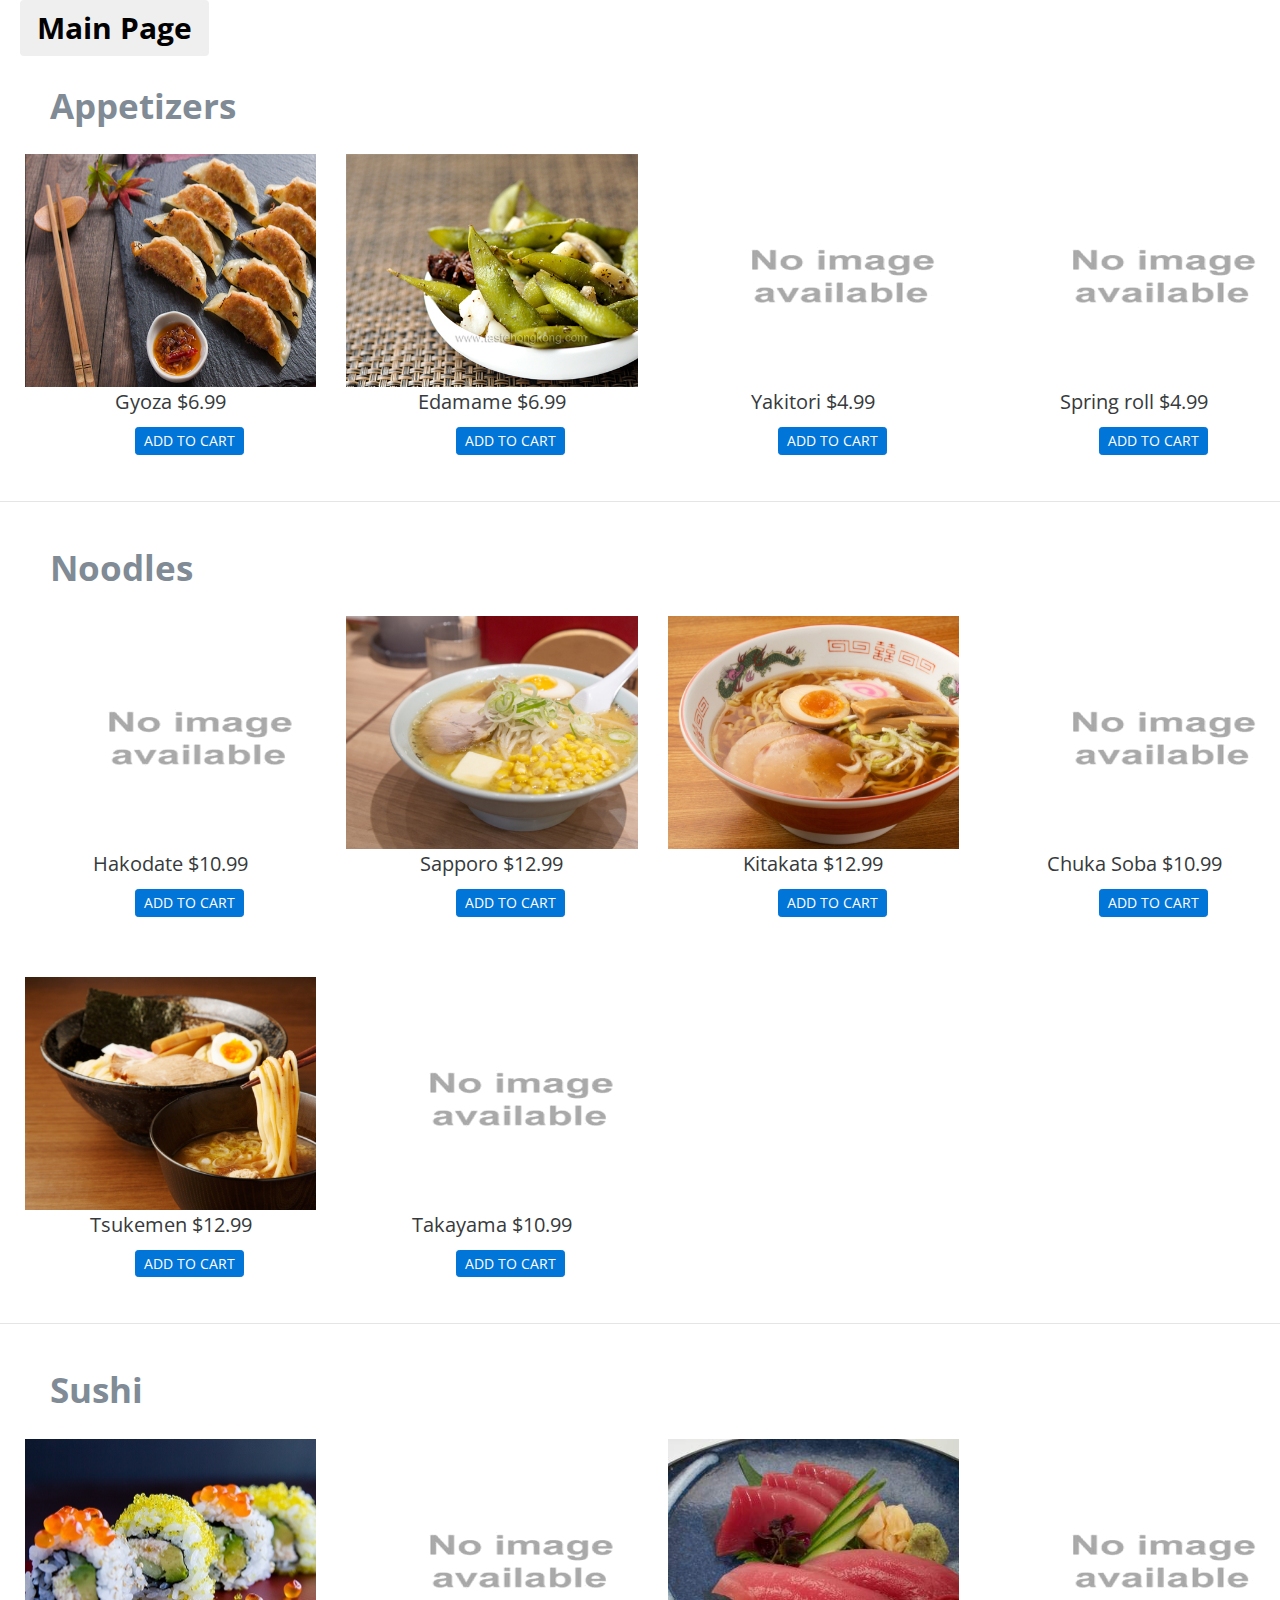
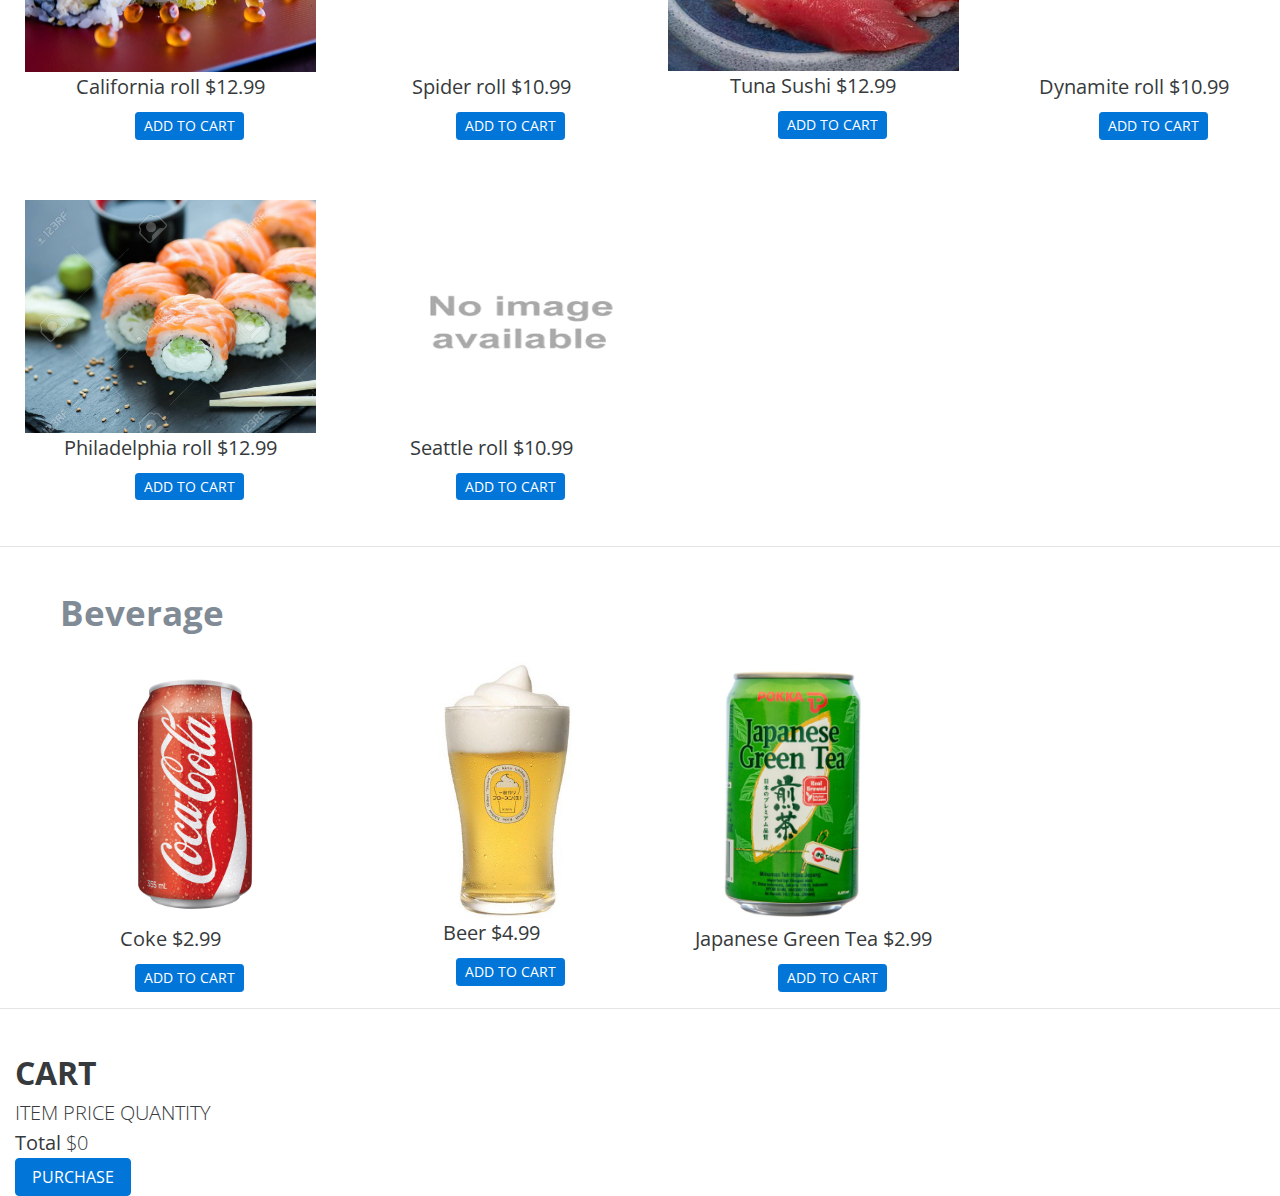
==== commit ab5f83ad: "fixing styles" ====
--- a/templates/menu.html
+++ b/templates/menu.html
@@ -106,9 +106,19 @@
 
 </head>
 <body>
+
+<div class="row" style="padding-left: 15px">
+<button type="button" class="btn btn-light" style="margin-left: 20px">
+    <a href="{{ url_for('home') }}" style="color: black; font-size: 30px"><strong>Main Page</strong></a>
+</button>
+
+</div>
+
+<br>
+
 <header><h2 class="tm-blue-text tm-section-title tm-margin-b-30"><strong>Appetizers</strong></h2></header>
 
-
+<div class="row" style="padding-left: 25px">
 <div class="col-lg-3 col-md-4 col-sm-6 col-xs-12">
     <div class="hovereffect">
         <div class="shop-item">
@@ -189,13 +199,15 @@
     </div>
     <button class="btn btn-primary shop-item-button btn-sm" style="margin-left: 110px; margin-top: 10px;" type="button">ADD TO CART</button>
 </div>
-
-
-
-<header><h2 class="tm-blue-text tm-section-title tm-margin-b-30" style="padding-top:30px"><strong>Main Menu</strong></h2></header>
+</div>
+
+<br>
+<hr>
+<br>
 
 <h5 class="tm-blue-text tm-section-title tm-margin-b-30"><strong>Noodles</strong></h5>
 
+<div class="row" style="padding-left:25px;">
 
 <div class="col-lg-3 col-md-4 col-sm-6 col-xs-12">
     <div class="hovereffect">
@@ -278,8 +290,12 @@
     </div>
     <button class="btn btn-primary shop-item-button btn-sm" style="margin-left: 110px; margin-top: 10px;" type="button">ADD TO CART</button>
 </div>
-
-<div class="row" style="padding-left: 15px">
+</div>
+
+<br>
+<br>
+
+<div class="row" style="padding-left: 25px">
 
 <div class="col-lg-3 col-md-4 col-sm-6 col-xs-12">
     <div class="hovereffect">
@@ -322,11 +338,15 @@
 </div>
 </div>
 
-
-<div class="row" style="padding-left:15px;">
+<br>
+<hr>
+<br>
+
+
 
 <h5 class="tm-blue-text tm-section-title tm-margin-b-30"><strong>Sushi</strong></h5>
 
+<div class="row" style="padding-left:25px;">
   <div class="col-lg-3 col-md-4 col-sm-6 col-xs-12">
       <div class="hovereffect">
           <div class="shop-item">
@@ -406,10 +426,14 @@
       </div>
       <button class="btn btn-primary shop-item-button btn-sm" style="margin-left: 110px; margin-top: 10px;" type="button">ADD TO CART</button>
   </div>
-
-</div>
-
-<div class=row style="padding-left: 15px">
+</div>
+
+<br>
+<br>
+
+</div>
+
+<div class=row style="padding-left: 25px">
   <div class="col-lg-3 col-md-4 col-sm-6 col-xs-12">
       <div class="hovereffect">
           <div class="shop-item">
@@ -451,7 +475,11 @@
   </div>
 </div>
 
-<div class=row style="padding-left: 15px">
+<br>
+<hr>
+<br>
+
+<div class=row style="padding-left: 25px">
 
     <h5 class="tm-blue-text tm-section-title tm-margin-b-30"><strong>Beverage</strong></h5>
     
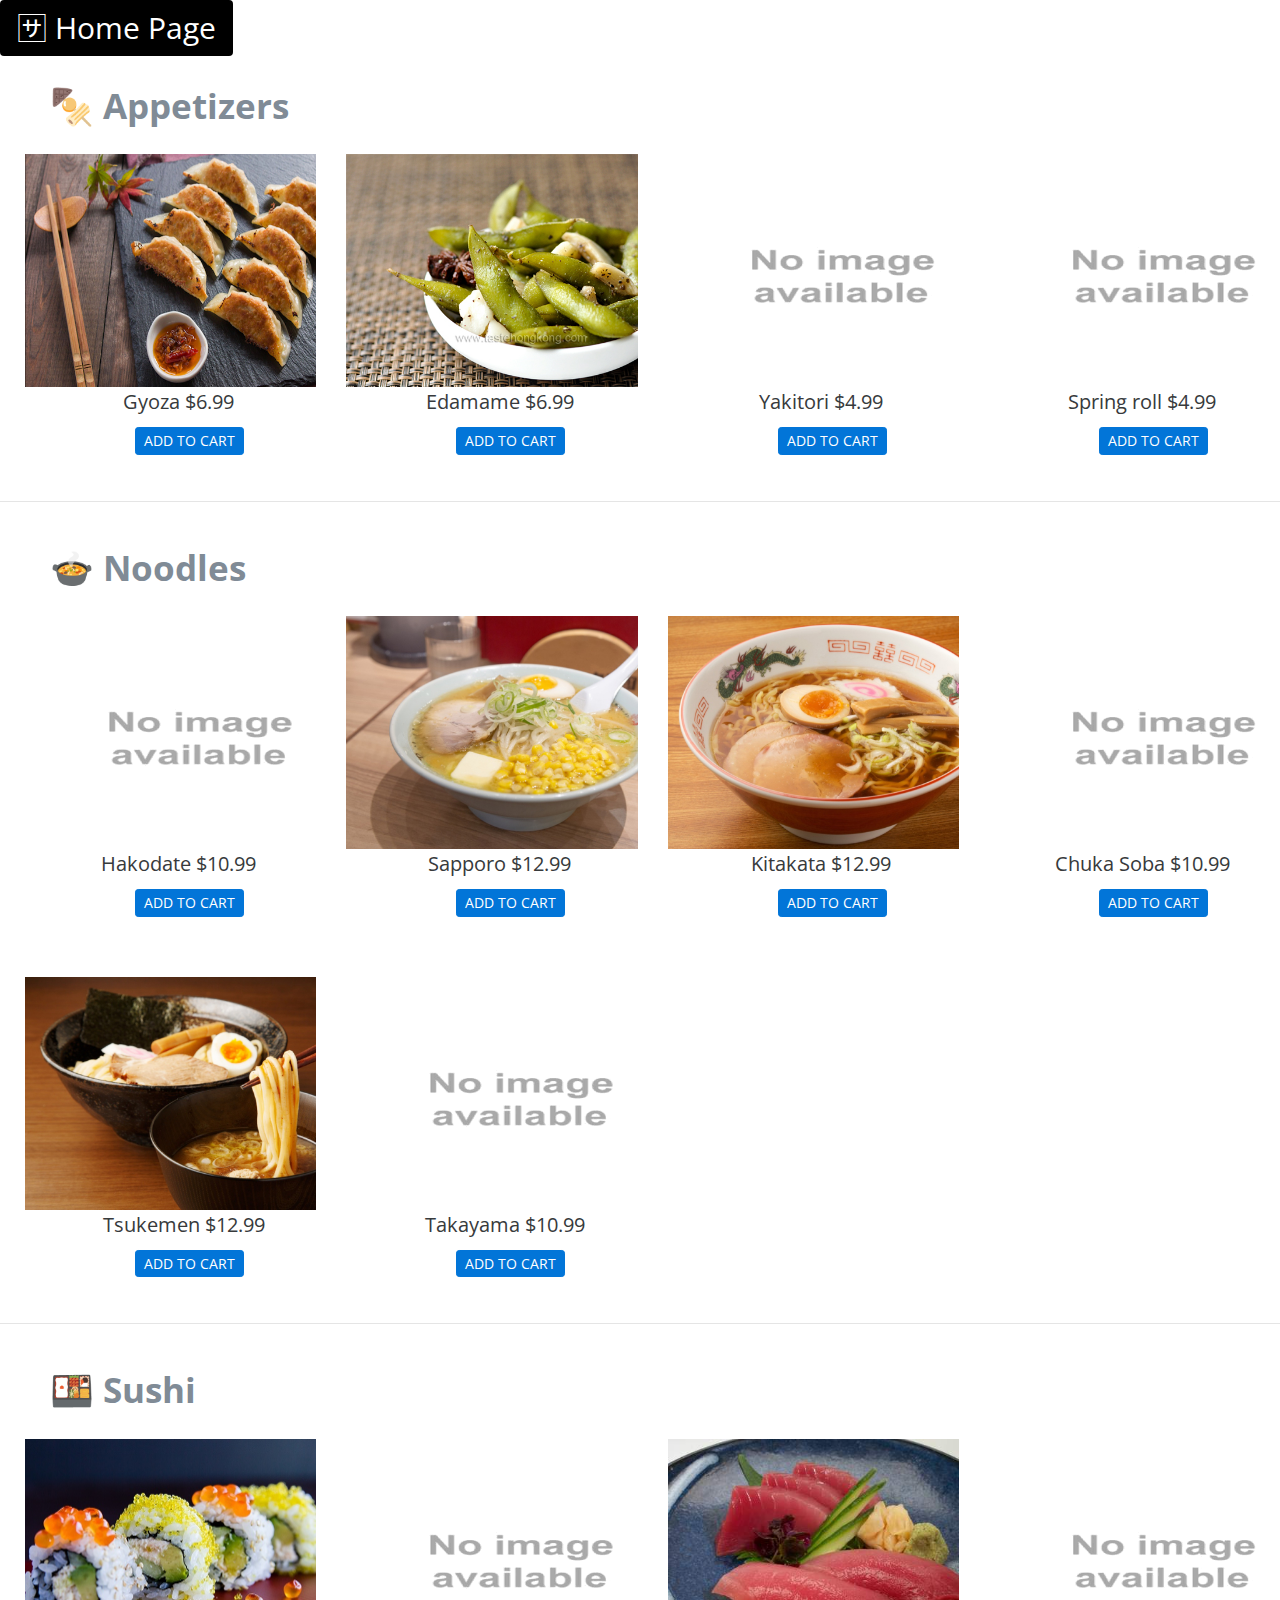
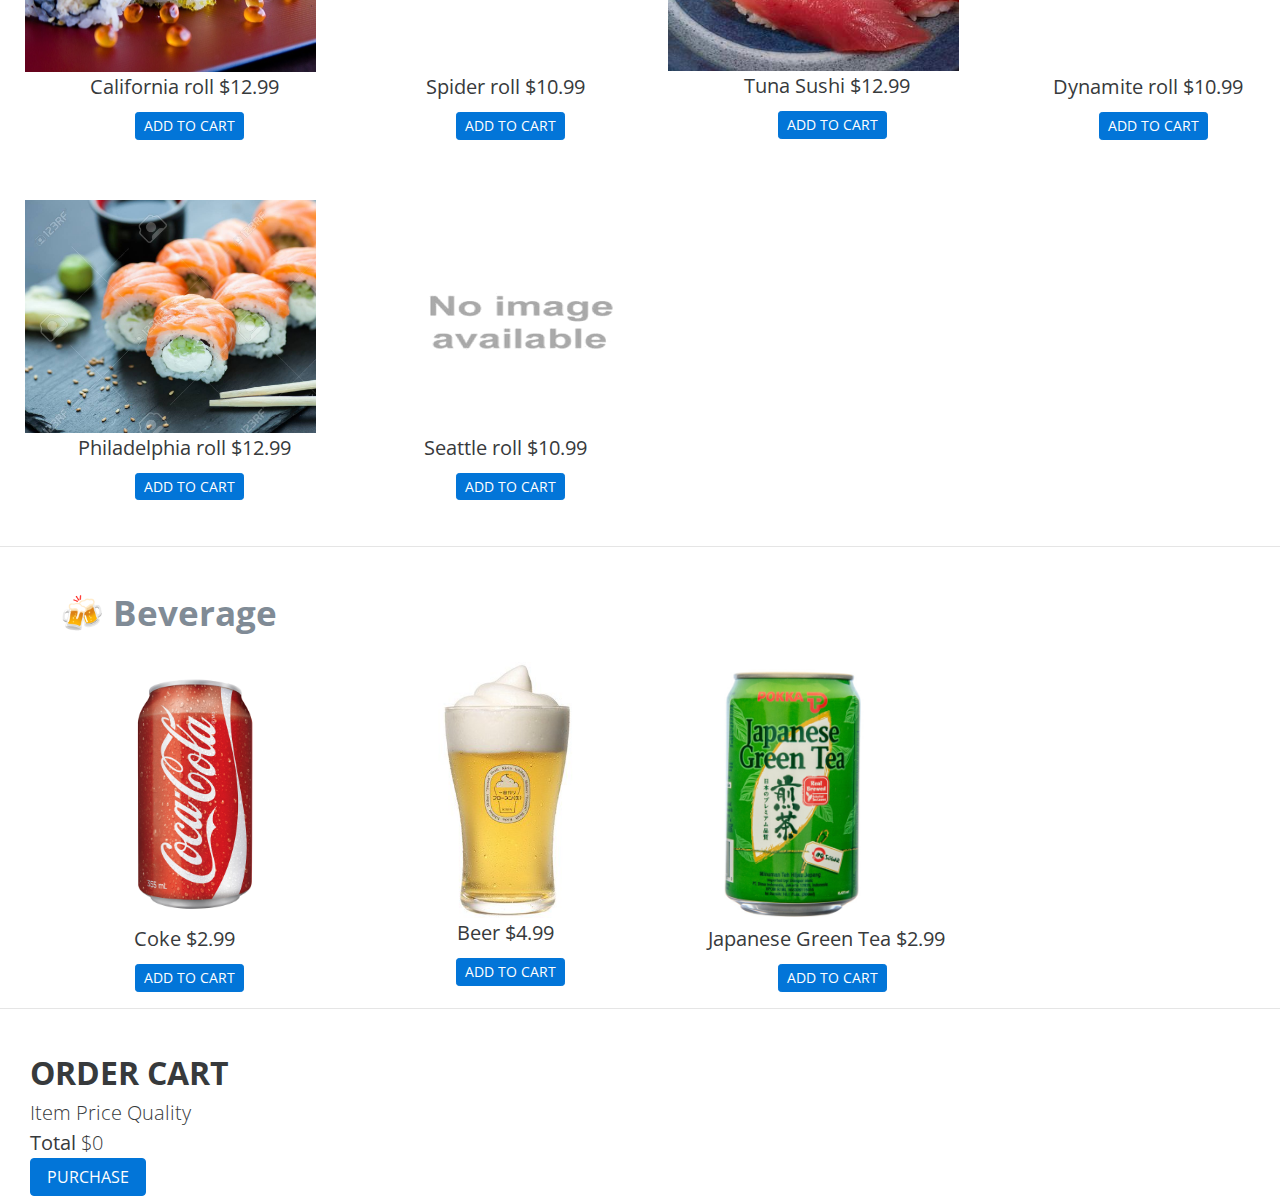
==== commit e451a777: "update" ====
--- a/templates/menu.html
+++ b/templates/menu.html
@@ -102,28 +102,29 @@
   transition-delay: .2s;
 }
 
+.shop-item-id{
+  color: white;
+}
+
 </style>
 
 </head>
 <body>
 
 <div class="row" style="padding-left: 15px">
-<button type="button" class="btn btn-light" style="margin-left: 20px">
-    <a href="{{ url_for('home') }}" style="color: black; font-size: 30px"><strong>Main Page</strong></a>
-</button>
-
-</div>
-
-<br>
-
-<header><h2 class="tm-blue-text tm-section-title tm-margin-b-30"><strong>Appetizers</strong></h2></header>
+  <a class="btn btn-dark" href="{{ url_for('home') }}" style="color: white; font-size: 30px; background: black;"> &#127490 Home Page</a>
+</div>
+
+<br>
+
+<header><h2 class="tm-blue-text tm-section-title tm-margin-b-30"><strong> &#127842 Appetizers</strong></h2></header>
 
 <div class="row" style="padding-left: 25px">
 <div class="col-lg-3 col-md-4 col-sm-6 col-xs-12">
     <div class="hovereffect">
         <div class="shop-item">
             <img class="shop-item-image" src="../static/img/app1.jpg" style="width: 120%">
-
+              <span class="shop-item-id"><strong>2</strong></span>
               <span class="shop-item-title"><strong>Gyoza</strong></span>
               <span class="shop-item-price"><strong>$6.99</strong></span>
           
@@ -144,7 +145,7 @@
     <div class="hovereffect">
         <div class="shop-item">
             <img class="shop-item-image" src="../static/img/app2.jpg" style="width: 120%">
-
+              <span class="shop-item-id"><strong>3</strong></span>
               <span class="shop-item-title"><strong>Edamame</strong></span>
               <span class="shop-item-price"><strong>$6.99</strong></span>
           
@@ -164,7 +165,7 @@
     <div class="hovereffect">
         <div class="shop-item">
             <img class="shop-item-image" src="../static/img/na.gif" style="width: 120%">
-
+              <span class="shop-item-id"><strong>4</strong></span>
               <span class="shop-item-title"><strong>Yakitori</strong></span>
               <span class="shop-item-price"><strong>$4.99</strong></span>
           
@@ -184,7 +185,7 @@
     <div class="hovereffect">
         <div class="shop-item">
             <img class="shop-item-image" src="../static/img/na.gif" style="width: 120%">
-
+              <span class="shop-item-id"><strong>5</strong></span>
               <span class="shop-item-title"><strong>Spring roll</strong></span>
               <span class="shop-item-price"><strong>$4.99</strong></span>
           
@@ -205,7 +206,7 @@
 <hr>
 <br>
 
-<h5 class="tm-blue-text tm-section-title tm-margin-b-30"><strong>Noodles</strong></h5>
+<h5 class="tm-blue-text tm-section-title tm-margin-b-30"><strong> &#127858 Noodles</strong></h5>
 
 <div class="row" style="padding-left:25px;">
 
@@ -213,7 +214,7 @@
     <div class="hovereffect">
         <div class="shop-item">
             <img class="shop-item-image" src="../static/img/na.gif" style="width: 120%">
-
+              <span class="shop-item-id"><strong>6</strong></span>
               <span class="shop-item-title"><strong>Hakodate</strong></span>
               <span class="shop-item-price"><strong>$10.99</strong></span>
           
@@ -234,7 +235,7 @@
     <div class="hovereffect">
         <div class="shop-item">
             <img class="shop-item-image" src="../static/img/app3.jpg" style="width: 120%">
-
+              <span class="shop-item-id"><strong>7</strong></span>
               <span class="shop-item-title"><strong>Sapporo</strong></span>
               <span class="shop-item-price"><strong>$12.99</strong></span>
           
@@ -254,7 +255,7 @@
     <div class="hovereffect">
         <div class="shop-item">
             <img class="shop-item-image" src="../static/img/app4.jpg" style="width: 120%">
-
+              <span class="shop-item-id"><strong>8</strong></span>
               <span class="shop-item-title"><strong>Kitakata</strong></span>
               <span class="shop-item-price"><strong>$12.99</strong></span>
           
@@ -275,7 +276,7 @@
     <div class="hovereffect">
         <div class="shop-item">
             <img class="shop-item-image" src="../static/img/na.gif" style="width: 120%">
-
+              <span class="shop-item-id"><strong>9</strong></span>
               <span class="shop-item-title"><strong>Chuka Soba</strong></span>
               <span class="shop-item-price"><strong>$10.99</strong></span>
           
@@ -301,7 +302,7 @@
     <div class="hovereffect">
         <div class="shop-item">
             <img class="shop-item-image" src="../static/img/app5.jpg" style="width: 120%">
-
+              <span class="shop-item-id"><strong>10</strong></span>
               <span class="shop-item-title"><strong>Tsukemen</strong></span>
               <span class="shop-item-price"><strong>$12.99</strong></span>
           
@@ -321,6 +322,7 @@
     <div class="hovereffect">
         <div class="shop-item">
             <img class="shop-item-image" src="../static/img/na.gif" style="width: 120%">
+              <span class="shop-item-id"><strong>11</strong></span>
 
               <span class="shop-item-title"><strong>Takayama</strong></span>
               <span class="shop-item-price"><strong>$10.99</strong></span>
@@ -344,13 +346,14 @@
 
 
 
-<h5 class="tm-blue-text tm-section-title tm-margin-b-30"><strong>Sushi</strong></h5>
+<h5 class="tm-blue-text tm-section-title tm-margin-b-30"><strong> &#127857 Sushi</strong></h5>
 
 <div class="row" style="padding-left:25px;">
   <div class="col-lg-3 col-md-4 col-sm-6 col-xs-12">
       <div class="hovereffect">
           <div class="shop-item">
               <img class="shop-item-image" src="../static/img/app6.jpg" style="width: 120%">
+                <span class="shop-item-id"><strong>12</strong></span>
 
                 <span class="shop-item-title"><strong>California roll</strong></span>
                 <span class="shop-item-price"><strong>$12.99</strong></span>
@@ -370,8 +373,8 @@
   <div class="col-lg-3 col-md-4 col-sm-6 col-xs-12">
       <div class="hovereffect">
           <div class="shop-item">
-              <img class="shop-item-image" src="../static/img/na.gif"" style="width: 120%">
-
+              <img class="shop-item-image" src="../static/img/na.gif" style="width: 120%">
+                <span class="shop-item-id"><strong>13</strong></span>
                 <span class="shop-item-title"><strong>Spider roll</strong></span>
                 <span class="shop-item-price"><strong>$10.99</strong></span>
             
@@ -391,7 +394,7 @@
       <div class="hovereffect">
           <div class="shop-item">
               <img class="shop-item-image" src="../static/img/app7.jpg" style="width: 120%">
-
+                <span class="shop-item-id"><strong>14</strong></span>
                 <span class="shop-item-title"><strong>Tuna Sushi</strong></span>
                 <span class="shop-item-price"><strong>$12.99</strong></span>
             
@@ -411,7 +414,7 @@
       <div class="hovereffect">
           <div class="shop-item">
               <img class="shop-item-image" src="../static/img/na.gif" style="width: 120%">
-
+                <span class="shop-item-id"><strong>15</strong></span>
                 <span class="shop-item-title"><strong>Dynamite roll</strong></span>
                 <span class="shop-item-price"><strong>$10.99</strong></span>
             
@@ -438,7 +441,7 @@
       <div class="hovereffect">
           <div class="shop-item">
               <img class="shop-item-image" src="../static/img/app8.jpg" style="width: 120%">
-
+                <span class="shop-item-id"><strong>16</strong></span>
                 <span class="shop-item-title"><strong>Philadelphia roll</strong></span>
                 <span class="shop-item-price"><strong>$12.99</strong></span>
             
@@ -458,7 +461,7 @@
       <div class="hovereffect">
           <div class="shop-item">
               <img class="shop-item-image" src="../static/img/na.gif" style="width: 120%">
-
+                <span class="shop-item-id"><strong>17</strong></span>
                 <span class="shop-item-title"><strong>Seattle roll</strong></span>
                 <span class="shop-item-price"><strong>$10.99</strong></span>
             
@@ -481,13 +484,13 @@
 
 <div class=row style="padding-left: 25px">
 
-    <h5 class="tm-blue-text tm-section-title tm-margin-b-30"><strong>Beverage</strong></h5>
+    <h5 class="tm-blue-text tm-section-title tm-margin-b-30"><strong> &#127867 Beverage</strong></h5>
     
     <div class="col-lg-3 col-md-4 col-sm-6 col-xs-12">
         <div class="hovereffect">
             <div class="shop-item">
                 <img class="shop-item-image" src="../static/img/app9.jpg" style="width: 120%">
-    
+                  <span class="shop-item-id"><strong>18</strong></span>
                   <span class="shop-item-title"><strong>Coke</strong></span>
                   <span class="shop-item-price"><strong>$2.99</strong></span>
               
@@ -508,7 +511,7 @@
         <div class="hovereffect">
             <div class="shop-item">
                 <img class="shop-item-image" src="../static/img/app10.jpg"" style="width: 110%">
-    
+                  <span class="shop-item-id"><strong>19</strong></span>
                   <span class="shop-item-title"><strong>Beer</strong></span>
                   <span class="shop-item-price"><strong>$4.99</strong></span>
               
@@ -528,7 +531,7 @@
         <div class="hovereffect">
             <div class="shop-item">
                 <img class="shop-item-image" src="../static/img/app11.jpg" style="width: 90%">
-    
+                  <span class="shop-item-id"><strong>20</strong></span>
                   <span class="shop-item-title"><strong>Japanese Green Tea</strong></span>
                   <span class="shop-item-price"><strong>$2.99</strong></span>
               
@@ -551,12 +554,12 @@
 <hr>
 <br>
 
-<div class="col-lg-12 col-md-4 col-sm-6 col-xs-12">
-    <h2 class="section-header"><strong>CART</strong></h2>
+<div class="col-lg-12 col-md-4 col-sm-6 col-xs-12" style="padding-left: 30px">
+    <h2 class="section-header"><strong>ORDER CART</strong></h2>
     <div class="cart-row">
-        <span class="cart-item cart-header cart-column">ITEM</span>
-        <span class="cart-price cart-header cart-column">PRICE</span>
-        <span class="cart-quantity cart-header cart-column">QUANTITY</span>
+        <span class="cart-item cart-header cart-column">Item</span>
+        <span class="cart-price cart-header cart-column">Price</span>
+        <span class="cart-quantity cart-header cart-column">Quality</span>
     </div>
 
     <div class="cart-items">
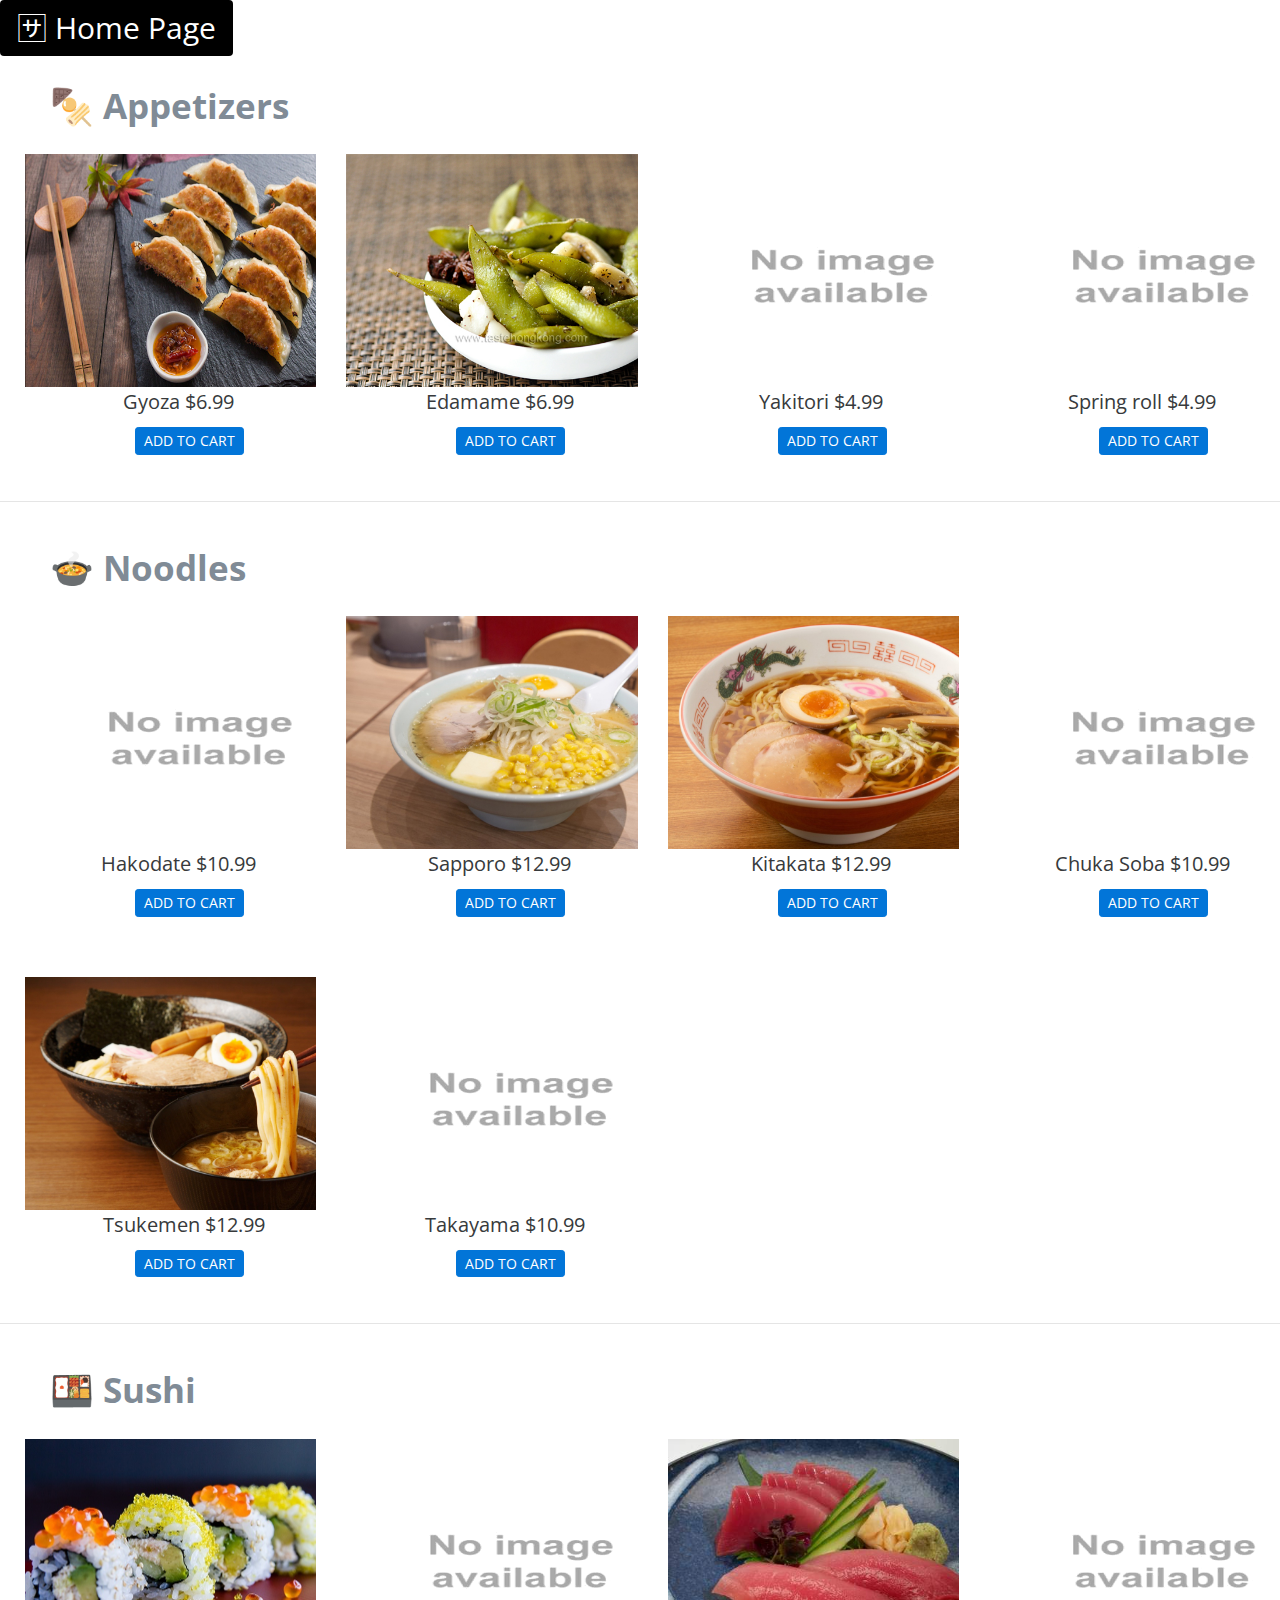
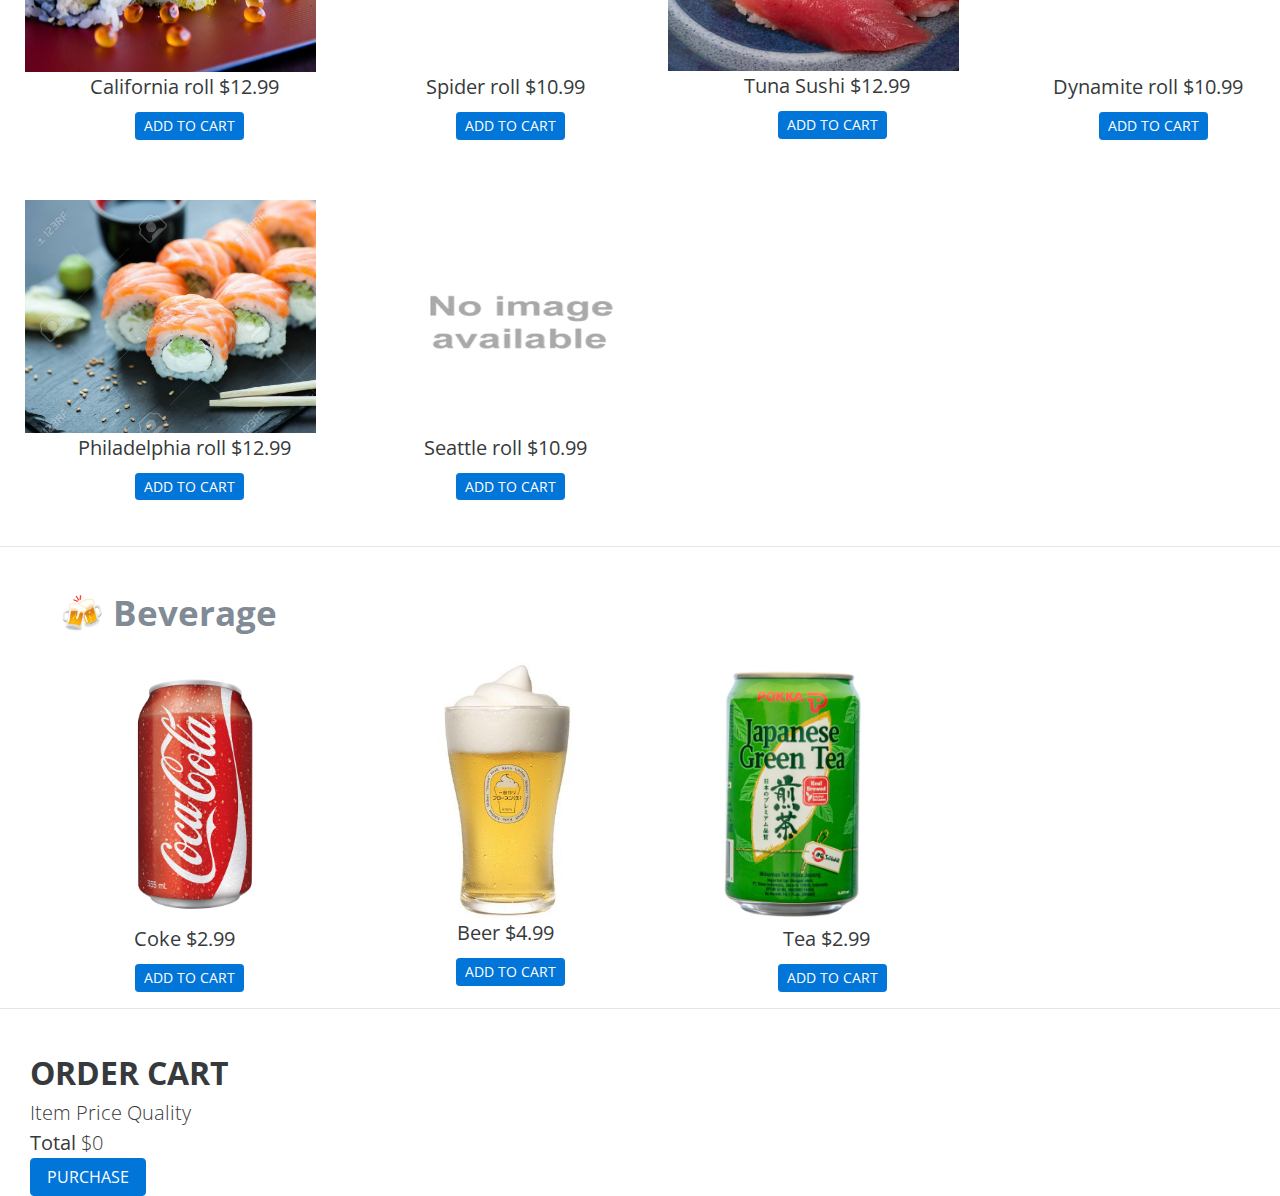
==== commit 51fbf3ad: "update" ====
--- a/templates/menu.html
+++ b/templates/menu.html
@@ -510,7 +510,7 @@
     <div class="col-lg-3 col-md-4 col-sm-6 col-xs-12">
         <div class="hovereffect">
             <div class="shop-item">
-                <img class="shop-item-image" src="../static/img/app10.jpg"" style="width: 110%">
+                <img class="shop-item-image" src="../static/img/app10.jpg" style="width: 110%">
                   <span class="shop-item-id"><strong>19</strong></span>
                   <span class="shop-item-title"><strong>Beer</strong></span>
                   <span class="shop-item-price"><strong>$4.99</strong></span>
@@ -532,7 +532,7 @@
             <div class="shop-item">
                 <img class="shop-item-image" src="../static/img/app11.jpg" style="width: 90%">
                   <span class="shop-item-id"><strong>20</strong></span>
-                  <span class="shop-item-title"><strong>Japanese Green Tea</strong></span>
+                  <span class="shop-item-title"><strong>Tea</strong></span>
                   <span class="shop-item-price"><strong>$2.99</strong></span>
               
                   <div class="overlay">
